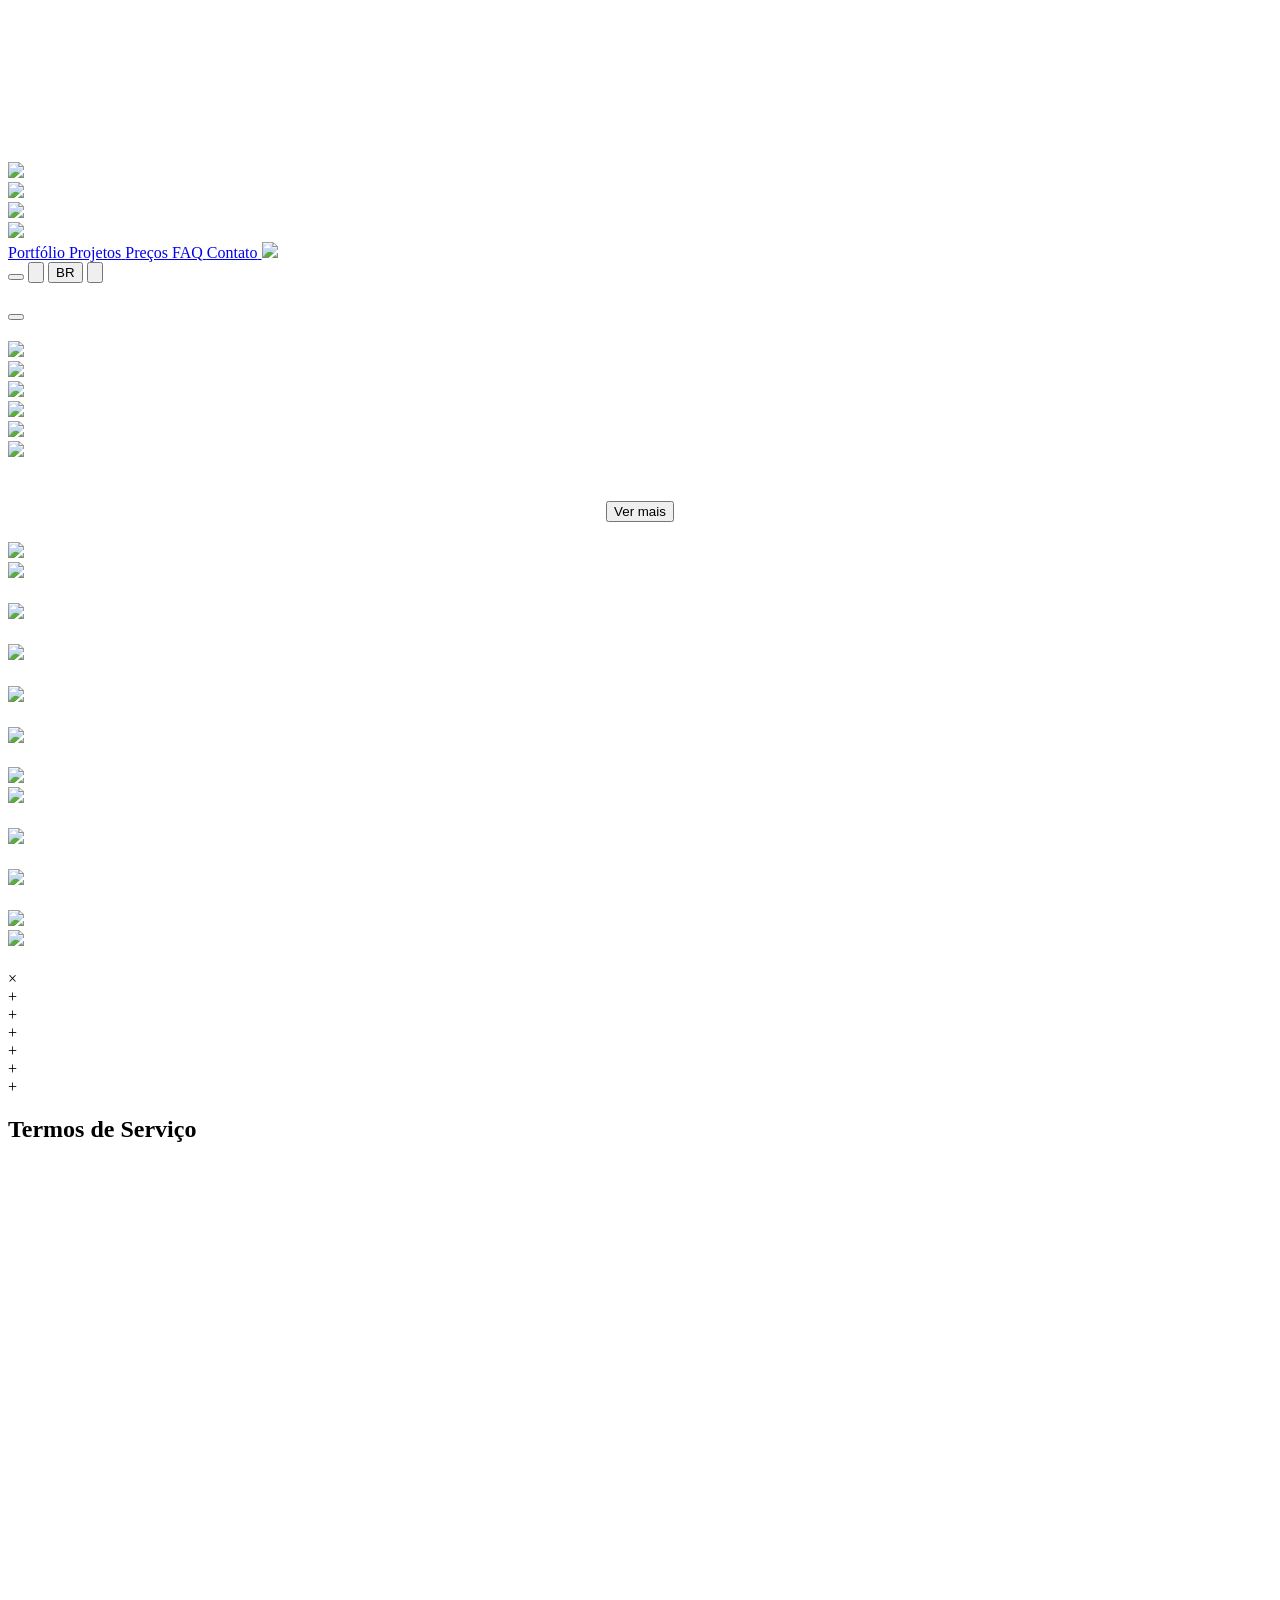
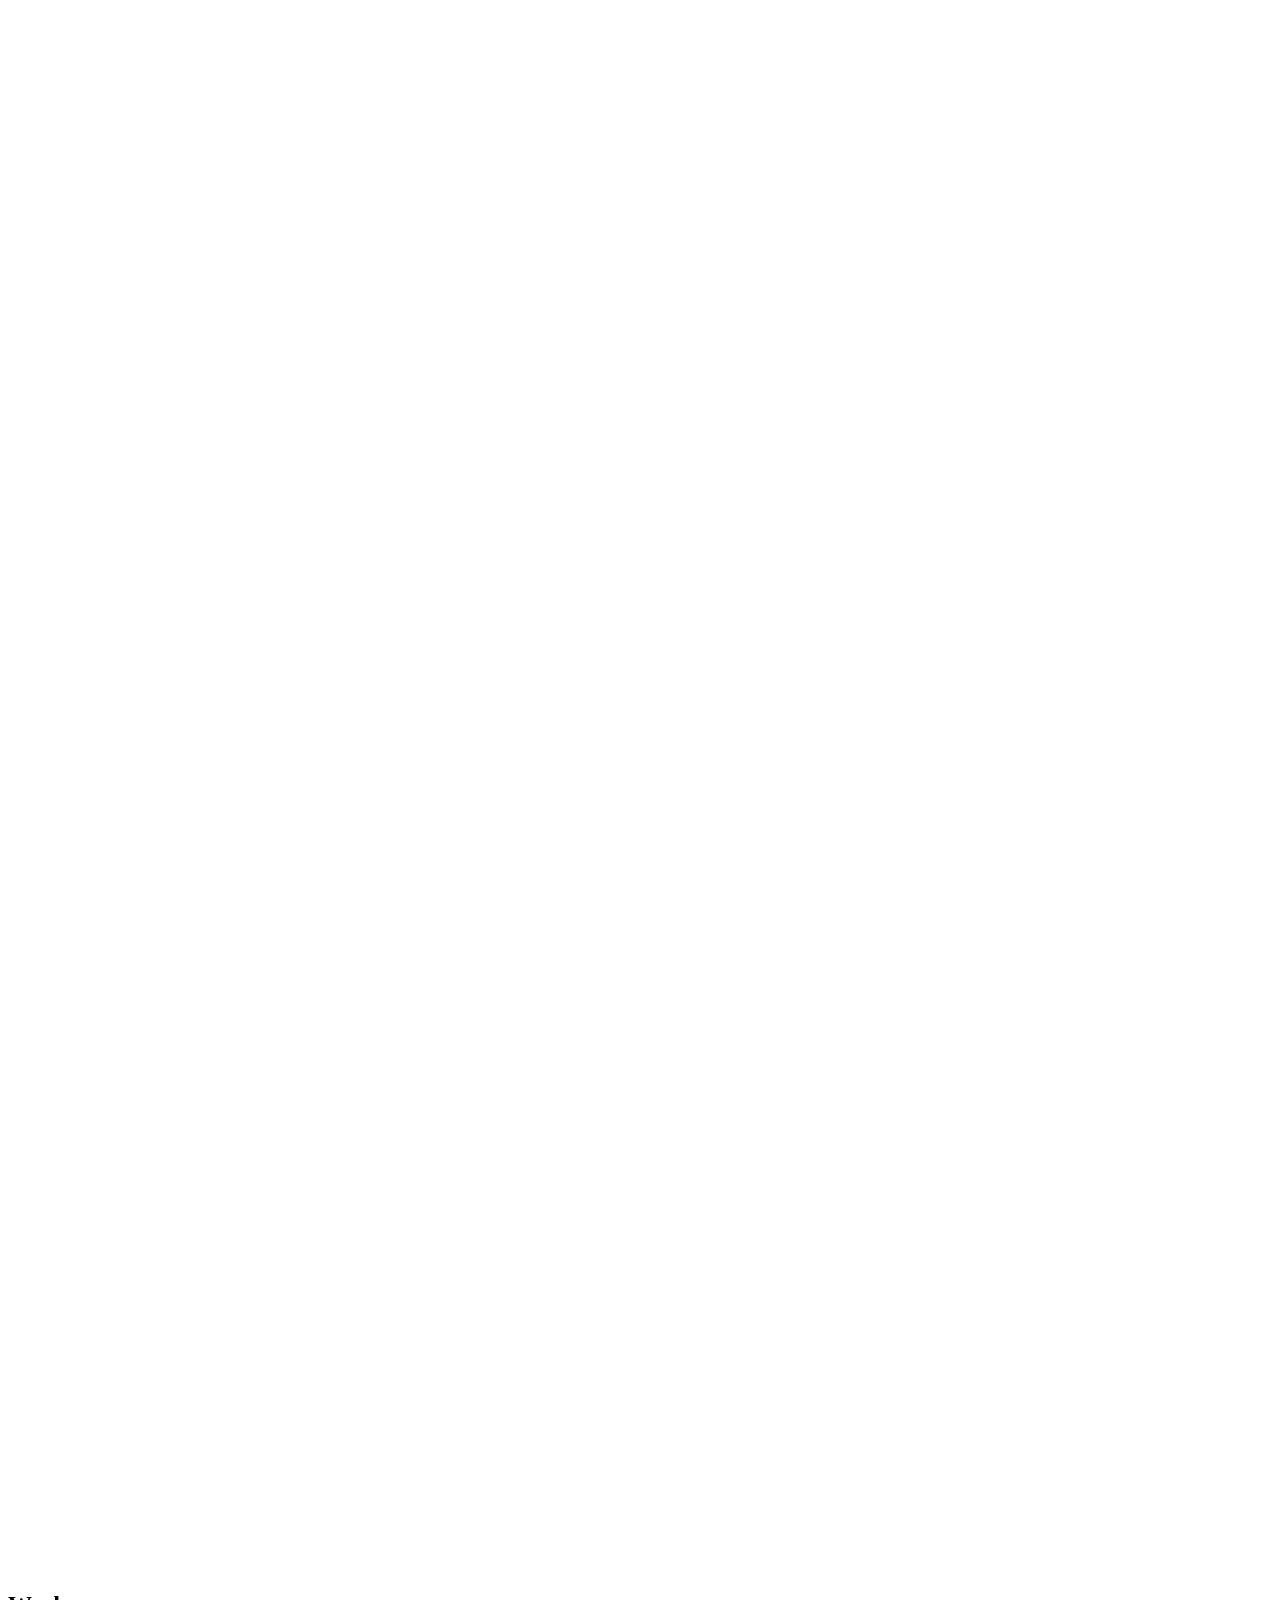
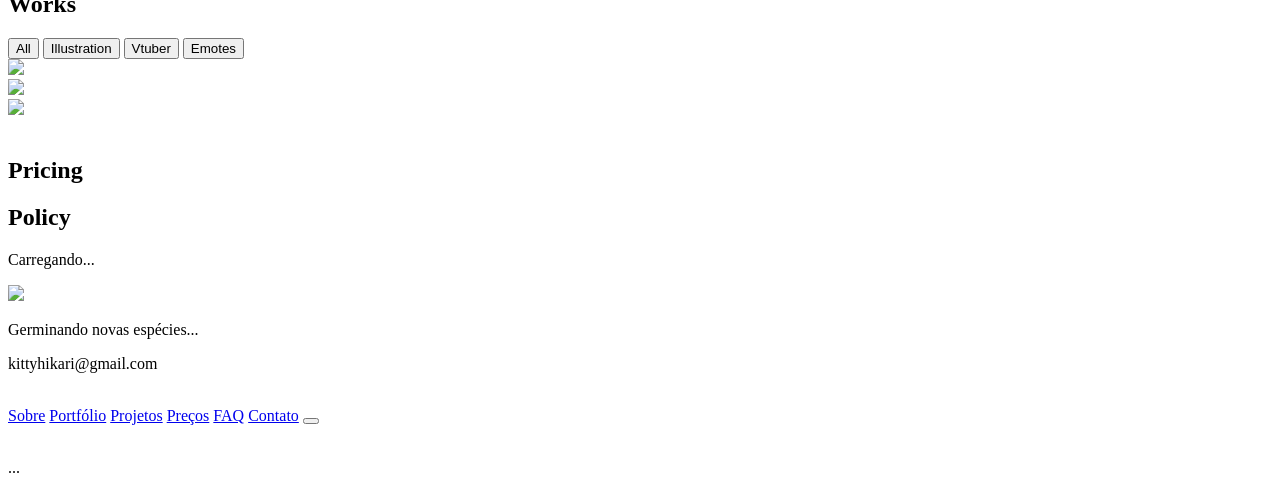
==== index.html @ 3dc90fb3 "fix" ====
<!DOCTYPE html>
<html lang="pt">
<head>
    <meta charset="UTF-8">
    <meta name="viewport" content="width=device-width, initial-scale=1.0">
    <link rel="preconnect" href="https://fonts.googleapis.com">
    <link rel="preconnect" href="https://fonts.gstatic.com" crossorigin>
    <link href="https://fonts.googleapis.com/css2?family=Inter:ital,opsz,wght@0,14..32,100..900;1,14..32,100..900&family=UnifrakturCook:wght@700&family=Inika:wght@400;700&display=swap" rel="stylesheet">
    <!-- CDN (desativado) -->
    <link rel="stylesheet" href="https://cdn.jsdelivr.net/gh/Dangokojima/Kittysiteimages@main/data/visual21.css">
    <script defer src="https://cdn.jsdelivr.net/gh/Dangokojima/Kittysiteimages@main/data/script21.js"></script>
    
    <!-- LOCAL 
    <link rel="stylesheet" href="./data/visual20.css">
    <script defer src="./data/script20.js"></script> -->
    <title>Kitty</title>
    <link rel="stylesheet" href="https://cdn.jsdelivr.net/gh/Dangokojima/Kittysiteimages@main/smoke/smokestyle.css">
</head>

<body>

  <canvas id="fluid"></canvas>
  <div id="sideDecorations">

      <div class="side-decor side-left">
          <img src="https://raw.githubusercontent.com/Dangokojima/Kittysiteimages/main/images/side1.png">
      </div>

      <div class="side-decor side-right-top">
          <img src="https://raw.githubusercontent.com/Dangokojima/Kittysiteimages/main/images/side2.png">
      </div>

      <div class="side-decor side-right-bottom">
          <img src="https://raw.githubusercontent.com/Dangokojima/Kittysiteimages/main/images/side1.png">
      </div>

  </div>

  <header class="kitty-header">
    <div class="header-left">
      <a href="#">
        <img src="https://raw.githubusercontent.com/Dangokojima/Kittysiteimages/main/images/Logo.png" class="logo-img">
      </a>
    </div>

    <nav class="header-center">
      <a href="#portfolio">
        <span class="font-buttons" data-i18n="portfolio">Portfólio</span>
      </a>

      <a href="#" data-page="projects">
        <span class="font-buttons" data-i18n="projects">Projetos</span>
      </a>

      <a href="#" data-page="pricing">
        <span class="font-buttons" data-i18n="pricing">Preços</span>
      </a>

      <a href="#faq">
        <span class="font-buttons" data-i18n="faq">FAQ</span>
      </a>

      <a href="#" data-open="terms">
        <span class="font-buttons" data-i18n="tos"></span>
      </a>

      <a href="#footer">
        <span class="font-buttons" data-i18n="contact">Contato</span>
      </a>

      <a href="https://vgen.co/Kittyhikari" target="_blank">
        <span>
          <img src="https://raw.githubusercontent.com/Dangokojima/Kittysiteimages/main/images/Vgenfulllogo.svg" style="height:15px;">
        </span>
      </a>
    </nav>

    <div class="header-right">
      <button id="openTally" class="cta font-serif" data-i18n="cta"></button>
      <button id="themeToggle" class="icon-btn"><img id="themeIcon"></button>
      <button id="langToggle" class="icon-btn lang-btn font-buttons">
        <img id="langIcon"><span id="langText">BR</span>
      </button>
      <button id="menuBtn" class="menu-btn icon-btn"><img id="menuIcon"></button>
    </div>
  </header>

  <main id="homepage-content">
    
    <section class="hero">
      <div class="hero-content">
        <h1 class="font-title" data-i18n="hero_title"></h1>
        <p class="font-serif" data-i18n="hero_desc"></p>
        <button class="cta font-serif" data-i18n="hero_cta"></button>
        <div class="scroll-indicator"><span class="arrow"></span></div>
      </div>
    </section>

    <section class="portfolio-section" id="portfolio">
      <div class="portfolio-header">
        <h2 class="font-serif" data-i18n="portfolio_label"></h2>
        <h3 class="font-title" data-i18n="portfolio_title"></h3>
      </div>
      <div class="portfolio-grid">
        <div class="card"><img src="https://raw.githubusercontent.com/Dangokojima/Kittysiteimages/main/gallery/homeimages/1.png" class="pos-center"></div>
        <div class="card"><img src="https://raw.githubusercontent.com/Dangokojima/Kittysiteimages/main/gallery/homeimages/2.png" class="pos-left"></div>
        <div class="card"><img src="https://raw.githubusercontent.com/Dangokojima/Kittysiteimages/main/gallery/homeimages/3.png" class="pos-right"></div>
        <div class="card"><img src="https://raw.githubusercontent.com/Dangokojima/Kittysiteimages/main/gallery/homeimages/4.png" class="pos-center"></div>
        <div class="card"><img src="https://raw.githubusercontent.com/Dangokojima/Kittysiteimages/main/gallery/homeimages/5.png" class="pos-left"></div>
        <div class="card"><img src="https://raw.githubusercontent.com/Dangokojima/Kittysiteimages/main/gallery/homeimages/6.png" class="pos-right"></div>
      </div>

      <div style="text-align:center; margin-top:40px;">
        <button class="cta" id="openPortfolio">
          Ver mais
        </button>
      </div>
    </section>

    <section class="services-section">
      <div class="services-header">
        <h2 class="font-serif" data-i18n="services_label"></h2>
        <h3 class="font-title" data-i18n="services_title"></h3>
      </div>
      <div class="services-wrapper">
        <img src="https://raw.githubusercontent.com/Dangokojima/Kittysiteimages/main/images/arrow.svg" class="arrow-side left">
        <div class="services-grid">
          <div class="service-card">
            <img src="https://raw.githubusercontent.com/Dangokojima/Kittysiteimages/main/images/service_1.svg" class="service-icon">
            <h4 data-i18n="service_label1"></h4>
            <p data-i18n="service_desc1"></p>
          </div>
          <div class="service-card">
            <img src="https://raw.githubusercontent.com/Dangokojima/Kittysiteimages/main/images/service_2.svg" class="service-icon">
            <h4 data-i18n="service_label2"></h4>
            <p data-i18n="service_desc2"></p>
          </div>
          <div class="service-card">
            <img src="https://raw.githubusercontent.com/Dangokojima/Kittysiteimages/main/images/service_3.svg" class="service-icon">
            <h4 data-i18n="service_label3"></h4>
            <p data-i18n="service_desc3"></p>
          </div>
          <div class="service-card">
            <img src="https://raw.githubusercontent.com/Dangokojima/Kittysiteimages/main/images/service_4.svg" class="service-icon">
            <h4 data-i18n="service_label4"></h4>
            <p data-i18n="service_desc4"></p>
          </div>
        </div>
        <img src="https://raw.githubusercontent.com/Dangokojima/Kittysiteimages/main/images/arrow.svg" class="arrow-side right">
      </div>
    </section>

    <section class="reviews-section">
      <div class="reviews-header">
        <h2 class="font-serif" data-i18n="reviews_label"></h2>
        <h3 class="font-title" data-i18n="reviews_title"></h3>
      </div>

      <div class="reviews-wrapper">

        <img src="https://raw.githubusercontent.com/Dangokojima/Kittysiteimages/main/images/arrow.svg" class="arrow-side left">

        <div class="reviews-grid">

          <div class="review-card">
            <img src="https://raw.githubusercontent.com/Dangokojima/Kittysiteimages/main/images/quote.svg" class="quote-icon">
            <h4 data-i18n="review_name1"></h4>
            <p data-i18n="review_text1"></p>
          </div>

          <div class="review-card">
            <img src="https://raw.githubusercontent.com/Dangokojima/Kittysiteimages/main/images/quote.svg" class="quote-icon">
            <h4 data-i18n="review_name2"></h4>
            <p data-i18n="review_text2"></p>
          </div>

          <div class="review-card">
            <img src="https://raw.githubusercontent.com/Dangokojima/Kittysiteimages/main/images/quote.svg" class="quote-icon">
            <h4 data-i18n="review_name3"></h4>
            <p data-i18n="review_text3"></p>
          </div>

        </div>

        <img src="https://raw.githubusercontent.com/Dangokojima/Kittysiteimages/main/images/arrow.svg" class="arrow-side right">

      </div>
    </section>

    <section class="faq-section" id="faq">
        <div class="faq-container">
          
          <div class="faq-image">
            <img src="https://raw.githubusercontent.com/Dangokojima/Kittysiteimages/main/images/faq.png">
          </div>

          <div class="faq-content">
            <h2 class="font-serif" data-i18n="faq_header"></h2>

            <div class="faq-list">
              <div class="faq-item active">
                <div class="faq-question" data-index="1">
                  <span data-i18n="faq_title1"></span>
                  <span class="faq-icon">×</span>
                </div>
                <div class="faq-answer" data-i18n="faq_desc1"></div>
              </div>

              <div class="faq-item">
                <div class="faq-question" data-index="2">
                  <span data-i18n="faq_title2"></span>
                  <span class="faq-icon">+</span>
                </div>
                <div class="faq-answer" data-i18n="faq_desc2"></div>
              </div>

              <div class="faq-item">
                <div class="faq-question" data-index="3">
                  <span data-i18n="faq_title3"></span>
                  <span class="faq-icon">+</span>
                </div>
                <div class="faq-answer" data-i18n="faq_desc3"></div>
              </div>

              <div class="faq-item">
                <div class="faq-question" data-index="4">
                  <span data-i18n="faq_title4"></span>
                  <span class="faq-icon">+</span>
                </div>
                <div class="faq-answer" data-i18n="faq_desc4"></div>
              </div>

              <div class="faq-item">
                <div class="faq-question" data-index="5">
                  <span data-i18n="faq_title5"></span>
                  <span class="faq-icon">+</span>
                </div>
                <div class="faq-answer" data-i18n="faq_desc5"></div>
              </div>

              <div class="faq-item">
                <div class="faq-question" data-index="6">
                  <span data-i18n="faq_title6"></span>
                  <span class="faq-icon">+</span>
                </div>
                <div class="faq-answer" data-i18n="faq_desc6"></div>
              </div>

              <div class="faq-item">
                <div class="faq-question" data-index="7">
                  <span data-i18n="faq_title7"></span>
                  <span class="faq-icon">+</span>
                </div>
                <div class="faq-answer" data-i18n="faq_desc7"></div>
              </div>

            </div>
          </div>

        </div>
      </section>

  </main>

  <section id="termsPage" class="terms-page">
    <div class="terms-container">
      <h1 class="font-title">Termos de Serviço</h1>
      <p class="font-serif"></p>
    </div>
  </section>

  <div id="tallyPage" class="terms-page">

    <div class="terms-container" style="max-width: 1000px; width: 100%;">

      <!-- PT -->
      <iframe 
        id="tallyPT"
        data-tally-src="https://tally.so/embed/1A2vbb?alignLeft=1&hideTitle=1&transparentBackground=1&dynamicHeight=1"
        loading="lazy"
        width="100%"
        height="1000"
        frameborder="0">
      </iframe>

      <!-- EN -->
      <iframe 
        id="tallyEN"
        data-tally-src="https://tally.so/embed/RGR1jK?alignLeft=1&hideTitle=1&transparentBackground=1&dynamicHeight=1"
        loading="lazy"
        width="100%"
        height="1000"
        frameborder="0">
      </iframe>

    </div>

  </div>

  <section id="portfolioPage" class="terms-page">
    <div class="portfolio-full">

      <h1 class="font-title portfolio-big-title" data-i18n="portfolio_page_title">
        Works
      </h1>

      <div class="portfolio-filters">
        <button data-filter="all" class="active" data-i18n="filter_all">All</button>
        <button data-filter="illustration" data-i18n="filter_illustration">Illustration</button>
        <button data-filter="vtuber" data-i18n="filter_vtuber">Vtuber</button>
        <button data-filter="emote" data-i18n="filter_emote">Emotes</button>
      </div>

      <div class="portfolio-full-grid">

        <div class="card" data-category="illustration">
          <img src="...">
        </div>

        <div class="card" data-category="vtuber">
          <img src="...">
        </div>

        <div class="card" data-category="emote">
          <img src="...">
        </div>

      </div>

    </div>
  </section>

  <div id="imagePopup" class="image-popup">
    <img id="popupImg">
  </div>

  <section id="pricingPage" class="terms-page">
    <div class="terms-container">

      <h1 class="font-title" data-i18n="pricing">Pricing</h1>

      <div id="pricingSections"></div>

    </div>
  </section>

  <section id="projectsPage" class="terms-page">
    <div class="projects-container">
      <div class="projects-grid"></div>
    </div>
  </section>

  <section id="policyPage" class="terms-page">
    <div class="terms-container">
      <h1 class="font-title">Policy</h1>

      <div class="terms-content">
        <p class="intro font-serif">Carregando...</p>
      </div>
    </div>
  </section>

  <footer id="footer" class="kitty-footer">
    <div class="footer-container">
      <div class="footer-left">
        <img src="https://raw.githubusercontent.com/Dangokojima/Kittysiteimages/main/images/Logowhite.png" class="footer-logo">
        <p class="font-serif" data-i18n="footer_tagline">Germinando novas espécies...</p>
      </div>

      <div class="footer-links">
        <div class="footer-col">
          <a href="#" data-i18n="about"></a>
          <a href="#" data-i18n="cta" data-open-tally></a>
          <a href="#portfolio" data-i18n="portfolio"></a>
        </div>
        <div class="footer-col">
          <a href="#" data-open="terms" data-i18n="terms"></a>
          <a href="#faq" data-i18n="faq"></a>
          <a href="#" data-page="policy" data-i18n="privacy"></a>
        </div>
      </div>

      <div class="footer-right">
        <p class="footer-contact font-buttons" data-i18n="footer_contact"></p>
        <p class="footer-email">kittyhikari@gmail.com</p>
        <div class="footer-socials">
          <a href="https://vgen.co/Kittyhikari" target="_blank"><img data-social="Vgen"></a>
          <a href="https://www.instagram.com/kitty_hikari/" target="_blank"><img data-social="Insta"></a>
          <a href="https://x.com/KittyHikari_art" target="_blank"><img data-social="X"></a>
          <a href="https://www.tiktok.com/@kittyhikari_atelier" target="_blank"><img data-social="Tiktok"></a>
          <a href="https://bsky.app/profile/kittyhikariatelier.bsky.social" target="_blank"><img data-social="Blue"></a>
        </div>
      </div>
    </div>
  </footer>

  <div id="overlay" class="overlay"></div>

  <div id="sidePanel" class="side-panel">
    <div class="side-menu">
      
      <a href="#" class="font-buttons" data-i18n="about">Sobre</a>

      <a href="#portfolio" class="font-buttons" data-i18n="portfolio">Portfólio</a>

      <a href="#" data-page="projects" class="font-buttons" data-i18n="projects">Projetos</a>

      <a href="#" data-page="pricing" class="font-buttons" data-i18n="pricing">Preços</a>

      <a href="#faq" class="font-buttons" data-i18n="faq">FAQ</a>

      <a href="#footer" class="font-buttons" data-i18n="contact">Contato</a>

      <button id="mobileTally" class="mobile-cta font-serif" data-i18n="cta"></button>

      <div class="socials">
        <a href="https://bsky.app/profile/kittyhikariatelier.bsky.social" target="_blank"><img data-social="Blue"></a>
        <a href="https://www.instagram.com/kitty_hikari/" target="_blank"><img data-social="Insta"></a>
        <a href="https://www.tiktok.com/@kittyhikari_atelier" target="_blank"><img data-social="Tiktok"></a>
        <a href="https://vgen.co/Kittyhikari" target="_blank"><img data-social="Vgen"></a>
        <a href="https://x.com/KittyHikari_art" target="_blank"><img data-social="X"></a>
      </div>

    </div>
  </div>

  <div id="popup" class="popup">
    <div class="popup-content"><p id="popupText">...</p></div>
  </div>

  <script src='https://cdnjs.cloudflare.com/ajax/libs/jquery/3.7.1/jquery.min.js'></script><script  src="https://cdn.jsdelivr.net/gh/Dangokojima/Kittysiteimages@main/smoke/smokescript.js"></script>
</body>
</html>
---- data/visual20.css ----
* { box-sizing: border-box; }

:root {
  /* BASE */
  --bg: #1a1625;
  --text: #ffffff;
  --text-soft: #EED6C9;

  /* BRAND */
  --accent: #a855f7;
  --hover: #ffba4b;
  --hoverglow: #7878FFB3;

  /* CARDS / UI */
  --card-bg: #2a1f3d;
  --border: #6b3fa0;
  --border-soft: rgba(255,255,255,0.2);

  /* CTA */
  --cta-grad-start: #A236D3;
  --cta-grad-end: #541C6D;
  --cta-text: var(--text);

  /* GRADIENTS */
  --title-grad-1: #FFFFFF;
  --title-grad-2: #F5E4D9;
  --title-grad-3: var(--text-soft);

  /* GLOW / EFFECTS */
  --title-glow: rgba(238,214,201,0.25);
  --shine: rgba(255,255,255,0.25);

  --hover-glow-strong: rgba(255, 186, 75, 0.7);
  --hover-glow-soft: rgba(255, 186, 75, 0.4);
  --hover-glow-weak: rgba(255, 186, 75, 0.2);
  --hover-glow-max: rgba(255, 186, 75, 0.9);
  --hover-glow-none: rgba(255, 186, 75, 0);

  --hoverglow-strong: rgba(120, 120, 255, 0.7);
  --hoverglow-soft: rgba(120, 120, 255, 0.4);
  --hoverglow-weak: rgba(120, 120, 255, 0.2);
  --hoverglow-max: rgba(120, 120, 255, 0.9);
  --hoverglow-none: rgba(120, 120, 255, 0);

  --accent-strong: rgba(168,85,247,0.6);
  --accent-soft: rgba(168,85,247,0.2);
  --accent-soft-2: rgba(168,85,247,0.15);

  /* BACKGROUNDS */
  --overlay-bg: rgba(0,0,0,0.7);
  --terms-bg-start: #513474;
  --terms-bg-end: #252332;

  --panel-bg: rgba(129, 66, 208, 0.95);
  --overlay-panel: rgba(129, 66, 208, 0.9);

  --header-bg-strong: rgba(26,22,37,0.95);
  --header-bg-transparent: rgba(26,22,37,0);

  --hero-overlay-start: rgba(0,0,0,0);
  --hero-overlay-end: var(--bg);

  /* UTILS */
  --white-soft: rgba(255,255,255,0.2);

  /* ASSETS */
  --hero-image: url("https://raw.githubusercontent.com/Dangokojima/Kittysiteimages/main/gallery/bg/BGTop.png");
}
/* =========================
   DARK (root)
========================= */

body.theme-dark {
  /* Se precisar mexer é só alterar o root */
}

/* =========================
   LIGHT
========================= */
body.theme-light {

  /* BASE */
  --bg: #EED6C9;
  --text: #1a1625;
  --text-soft: #5a4a42;

  /* BRAND (mantém) */
  /* --accent */
  /* --hover */

  /* CARDS / UI */
  --card-bg: #ffffff;
  --border: #d6bfae;
  --border-soft: rgba(26,22,37,0.2);

  /* CTA (mantém) */
  --cta-text: #ffffff;
  /* --cta-grad-start */
  /* --cta-grad-end */

  /* GRADIENTS */
  --title-grad-1: #1a1625;
  --title-grad-2: #6b3fa0;
  --title-grad-3: #a855f7;

  /* GLOW / EFFECTS */
  --title-glow: rgba(168,85,247,0.25);
  --shine: rgba(255,255,255,0.25);

  /* BACKGROUNDS */
  --overlay-bg: rgba(0,0,0,0.5);

  --terms-bg-start: #EED6C9;
  --terms-bg-end: #d6bfae;

  --panel-bg: rgba(129, 66, 208, 0.85);
  --overlay-panel: rgba(129, 66, 208, 0.6);

  --header-bg-strong: rgba(238,214,201,0.95);
  --header-bg-transparent: rgba(238,214,201,0);

  --hero-overlay-start: rgba(255,255,255,0.2);
  --hero-overlay-end: var(--bg);

  /* UTILS */
  /* --white-soft (mantém) */

  /* ASSETS */
  /* --hero-image (mantém) */
}

body {
  padding-top: 0px;
  margin: 0;
  font-family: sans-serif;
  background: var(--bg);
  color: var(--text);
  font-family: 'Inter', sans-serif;
}

/* FONTS */
.font-title {
  font-family: 'UnifrakturCook', cursive;
}

.font-serif {
  font-family: 'Inika', serif;
}

.font-buttons {
  font-family: 'Inter', sans-serif;
  font-weight: 600;
}

/* HERO */
.hero {
  position: relative;
  inset: 0 auto auto 0;
  width: 100%;
  min-height: 600px;

  background:
    linear-gradient(
      to bottom,
      var(--hero-overlay-start),
      var(--hero-overlay-end)
    ),
    var(--hero-image) center/cover no-repeat;

  z-index: 0;
}

.hero-content {
  position: absolute;
  top: 300px;
  left: 50%;
  transform: translateX(-50%);
  text-align: center;
  max-width: 800px;
  min-width: 300px;
  padding: 0 20px;
}

.hero-content h1 {
  font-size: clamp(28px, 5vw, 48px);
  margin-bottom: 4px;

  background: linear-gradient(
    to bottom,
    var(--title-grad-1),
    var(--title-grad-2),
    var(--title-grad-3)
  );

  -webkit-background-clip: text;
  -webkit-text-fill-color: transparent;

  text-shadow: 0 0 12px var(--title-glow);
}

.hero-content p {
  font-size: clamp(14px, 2vw, 18px);
  line-height: 1.6;
  margin-bottom: 24px;

  color: var(--text-soft);
  opacity: 0.95;
}

body.theme-light {
  --hero-overlay-start: var(--white-soft);
  --hero-overlay-end: var(--bg);
}

/* HEADER */
.kitty-header {
  position: fixed;
  inset: 0 0 auto 0;
  padding: 15px clamp(16px, 4vw, 20px);

  display: flex;
  align-items: center;
  gap: 20px;

  background: linear-gradient(
    to bottom,
    var(--header-bg-strong),
    var(--header-bg-transparent)
  );

  z-index: 9;
  color: var(--text);
}

.header-left { position: relative; width: 80px; height: 40px; }

.logo-img {
  height: 128px;
  width: auto; /* 👈 ESSENCIAL */

  position: absolute;
  top: 150%;
  left: 0;
  transform: translateY(-50%);

  transition: opacity 0.3s ease;
}

.logo-img.hide {
  opacity: 0;
  pointer-events: none;
}

/* MENU */
.header-center {
  flex: 1;
  display: flex;
  justify-content: center;
  align-items: center;
}

.header-center img {
  display: block;
}

.header-center a {
  display: flex;
  align-items: center;
  text-decoration: none;
  color: var(--text);
}

/* BASE */
.header-center a span {
  position: relative;
  padding: 6px 2px; /* mantém o melhor valor */
}

.header-center a span::after {
  content: "";
  position: absolute;

  inset: 2px -8px; /* 👈 controla o respiro aqui */

  border: 2px solid var(--hoverglow);
  border-radius: 25px;

  opacity: 0;
  transform: scale(0.95);

  transition:
    opacity 0.25s ease,
    transform 0.25s ease,
    box-shadow 0.4s ease;
}

/* HOVER */
.header-center a:hover span::after {
  opacity: 1;
  transform: scale(1);

  box-shadow:
    0 0 6px var(--hoverglow-strong),
    0 0 14px var(--hoverglow-soft),
    0 0 24px var(--hoverglow-weak);

  animation: pulseBorder 2s ease-in-out infinite;
}

/* PULSE (sem mexer no glow) */
@keyframes pulseBorder {
  0% {
    transform: scale(1);
  }
  50% {
    transform: scale(1.02);
  }
  100% {
    transform: scale(1);
  }
}

/* DOTS */
.header-center a:not(:last-child)::after {
  content: "・";
  color: var(--accent);
  font-size: 14px;
  color: var(--text);
}

/* RIGHT */
.header-right {
  display: flex;
  gap: 8px;
  margin-left: auto;
  align-items: center;
}

.lang-btn {
  display: flex;
  align-items: center;
  gap: 6px;
  color: var(--text);
}

/* CTA */
.cta {
  position: relative;
  overflow: hidden;

  background: linear-gradient(
    135deg,
    var(--cta-grad-start),
    var(--cta-grad-end)
  );

  border: none;
  color: var(--cta-text);
  padding: 6px 14px;
  border-radius: 25px;

  cursor: pointer;
  transition: 0.3s ease;
}

/* TEXTO NA FRENTE */
.cta span {
  position: relative;
  z-index: 2;
}

/* HOLO EFFECT */
.cta::before {
  content: "";
  position: absolute;
  top: -50%;
  left: -50%;
  width: 200%;
  height: 200%;

  background: linear-gradient(
    0deg,
    transparent,
    transparent 30%,
    var(--shine)
  );

  transform: rotate(-45deg);
  opacity: 0;
  transition: 0.5s ease;
}

/* HOVER */
.cta:hover {
  transform: scale(1.05);
  box-shadow: 0 0 20px var(--accent-strong);
}

.cta:hover::before {
  opacity: 1;
  transform: rotate(-45deg) translateY(100%);
}

/* ICON BUTTON */
.icon-btn {
  display: flex;
  align-items: center;
  border: none;
  background: none;
  cursor: pointer;

  transition: transform 0.25s ease;
}

.icon-btn:hover {
  transform: scale(1.15);
}

.icon-btn img { height: 18px; }

/* MENU BTN */
.menu-btn {
  display: none;
  width: 32px;
  height: 32px;
}

/* OVERLAY */
.overlay {
  position: fixed;
  inset: 0;

  background: var(--overlay-panel);

  opacity: 0;
  pointer-events: none;
  transition: .3s;
}

.overlay.show {
  opacity: 1;
  pointer-events: auto;
}

/* SIDE PANEL */
.side-panel {
  position: fixed;
  inset: 0;

  background: var(--panel-bg);

  display: flex;
  flex-direction: column;
  align-items: flex-end;

  padding: 80px 40px;
  gap: 30px;

  transform: translateX(100%);
  transition: 0.4s ease;
  z-index: 100;
}

.side-panel.open {
  transform: translateX(0);
}

/* LOGO */
.side-logo {
  position: fixed; /* 👈 muda pra fixed */

  top: 20px;
  right: 40px;

  height: 200px;
  object-fit: contain;
  z-index: 101; /* acima do panel */
}

/* MENU */
.side-menu {
  display: flex;
  flex-direction: column;
  align-items: flex-end;
  gap: 20px;
}

/* LINKS SIDEPANEL */
.side-menu a {
  color: var(--text);
  font-size: 1.5rem;
  text-decoration: none;

  transition: 
    transform 0.25s ease,
    color 0.25s ease,
    text-shadow 0.25s ease;
}

/* HOVER */
.side-menu a:hover {
  color: var(--hover);

  transform: scale(1.05);

  text-shadow:
    0 0 6px var(--hover-glow-strong),
    0 0 12px var(--hover-glow-soft),
    0 0 20px var(--hover-glow-weak);
}

/* BOTÃO */
.mobile-cta {
  margin-top: 10px;
  border: 1px solid var(--text);
  background: none;
  color: var(--text);
  padding: 10px 20px;
  border-radius: 25px;

  transition:
    transform 0.25s ease,
    color 0.25s ease,
    border-color 0.25s ease,
    box-shadow 0.25s ease;
}

/* HOVER */
.mobile-cta:hover {
  color: var(--hover);
  border-color: var(--hover);

  transform: scale(1.05);

  box-shadow:
    0 0 8px var(--hover-glow-strong),
    0 0 16px var(--hover-glow-soft);
}

/* SOCIAL */
.socials {
  display: flex;
  gap: 16px;
  justify-content: flex-end;
}

.socials img {
  height: 22px;

  transition:
    transform 0.25s ease,
    filter 0.25s ease;
}

/* HOVER */
.socials a:hover img {
  transform: scale(1.15);

  filter:
    drop-shadow(0 0 6px var(--hover-glow-strong))
    drop-shadow(0 0 12px var(--hover-glow-soft))
    brightness(1.2);
}

/* =========================
   PORTFOLIO
========================= */

.portfolio-section {
  padding: 100px 20px 80px;
  max-width: 1100px;
  margin: 0 auto;
}

.portfolio-header {
  text-align: center;
  margin-bottom: 40px;
}

.portfolio-header h2 {
  font-size: 14px;
  opacity: 0.7;
  letter-spacing: 2px;
  margin-bottom: 8px;
}

.portfolio-header h3 {
  font-size: clamp(28px, 4vw, 0px);
}

/* GRID */
.portfolio-grid {
  display: grid;
  grid-template-columns: repeat(3, 1fr);
  gap: 20px;
}

/* CARD */
.card {
  width: 100%;
  aspect-ratio: 340 / 520;
  overflow: hidden;
  border-radius: 12px;

  border: 2px solid var(--hover);

  position: relative;
}

.card::after {
  content: "";
  position: absolute;
  inset: 0;

  background: linear-gradient(
    to top,
    var(--accent-strong),
    var(--accent-transparent),
    var(--accent-transparent)
  );

  pointer-events: none;
  z-index: 2;
}

/* IMAGEM */
.card img {
  width: 100%;
  height: 100%;
  object-fit: cover;
  position: relative;
  z-index: 1;
}

.card:hover {
  transform: scale(1.02);

  box-shadow:
    0 0 8px var(--hover-glow-strong),
    0 0 16px var(--hover-glow-soft),
    0 0 28px var(--hover-glow-weak);

  transition: 0.3s;
  animation: glowPulse 2s ease-in-out infinite;
}

@keyframes glowPulse {
  0% {
    box-shadow:
      0 0 8px var(--hover-glow-strong),
      0 0 16px var(--hover-glow-soft),
      0 0 24px var(--hover-glow-weak);
  }

  50% {
    box-shadow:
      0 0 12px var(--hover-glow-max),
      0 0 24px var(--hover-glow-strong),
      0 0 36px var(--hover-glow-soft);
  }

  100% {
    box-shadow:
      0 0 8px var(--hover-glow-strong),
      0 0 16px var(--hover-glow-soft),
      0 0 24px var(--hover-glow-weak);
  }
}

/* CONTROLE DE POSIÇÃO */
.pos-center { object-position: center; }
.pos-left   { object-position: left; }
.pos-right  { object-position: right; }

/* MOBILE */
@media (max-width:900px) {
  .portfolio-grid {
    grid-template-columns: repeat(2, 1fr);
  }

  /* esconde as duas últimas */
  .portfolio-grid .card:nth-child(n+5) {
    display: none;
  }
}

/* MOBILE */
@media (max-width:900px) {
  .header-center { display:none; }
  #openTally { display:none; }
  .menu-btn { display:flex; }
}

.scroll-indicator {
  margin-top: 10px;
  display: flex;
  justify-content: center;
}

.arrow {
  width: 16px;
  height: 16px;

  border-right: 2px solid var(--text-soft);
  border-bottom: 2px solid var(--text-soft);

  transform: rotate(45deg);
  opacity: 0.8;

  animation: arrowBounce 1.5s infinite;
}

@keyframes arrowBounce {
  0% {
    transform: rotate(45deg) translateY(0);
    opacity: 0.6;
  }
  50% {
    transform: translateY(6px) rotate(45deg);
    opacity: 1;
  }
  100% {
    transform: rotate(45deg) translateY(0);
    opacity: 0.6;
  }
}

/* POPUP */
.popup {
  display: none;
  position: fixed;
  inset: 0;

  background: var(--overlay-bg);

  justify-content: center;
  align-items: center;
  z-index: 9;
}

.popup.show { display:flex; }

.popup-content {
  background:var(--bg);
  padding:30px;
  border-radius:12px;
}

/* =========================
   SERVICES
========================= */

.services-section {
  padding: 80px 20px;
  max-width: 1500px;
  margin: 0 auto;
}

.services-header {
  text-align: center;
  margin-bottom: 40px;
}

.services-header h2 {
  font-size: 14px;
  opacity: 0.7;
  letter-spacing: 2px;
  margin: 0;
}

.services-header h3 {
  font-size: clamp(28px, 4vw, 40px);
  margin: 0;
}

/* WRAPPER COM SETAS */
.services-wrapper {
  display: flex;
  align-items: center;
  gap: 20px;
}

/* GRID */
.services-grid {
  display: flex;
  gap: 30px;

  overflow-x: auto;
  overflow-y: visible;

  scroll-behavior: smooth;

  padding-top: 30px;
  padding-bottom: 30px;

  justify-content: center;
  flex: 1;
  min-width: 0;
}

.services-grid::-webkit-scrollbar {
  display: none;
}

/* CARD */
.service-card {
  width: 280px;
  height: 180px;

  flex: 0 0 auto;

  background: linear-gradient(
    to top,
    var(--accent-strong),
    var(--accent-soft-2)
  );

  border-radius: 12px;
  padding: 20px;
  text-align: left;

  display: flex;
  flex-direction: column;
  justify-content: center;
  align-items: flex-start;

  transition: 0.3s;
}

/* HOVER */
.service-card:hover {
  transform: translateY(-5px);
  box-shadow: 0 0 20px var(--accent-glow);
}

/* ICON */
.service-icon {
  height: 24px;
  margin-bottom: 12px;
}

/* TEXTOS */
.service-card h4 {
  margin: 0 0 8px 0;
  font-size: 16px;
}

.service-card p {
  margin: 0;
  font-size: 13px;
  opacity: 0.85;
  line-height: 1.4;
}

/* SETAS LATERAIS */
.arrow-side {
  width: 20px;
  opacity: 0.7;
  cursor: pointer;
  transition: 0.3s;
}

.arrow-side:hover {
  transform: scale(1.2) rotate(var(--rotate));
  opacity: 1;
}

.arrow-side.disabled {
  opacity: 0.25;
  filter: grayscale(1);
  cursor: default;
  pointer-events: none;
}

.arrow-side.left {
  transform: rotate(90deg);
}

.arrow-side.right {
  transform: rotate(-90deg);
}

/* MOBILE */
@media (max-width:900px) {
  .services-grid {
    grid-template-columns: repeat(2, 1fr);
  }

  .arrow-side {
    display: none;
  }
}

/* =========================
   REVIEWS
========================= */
.reviews-section {
  padding: 80px 20px;
  max-width: 1500px;
  margin: 0 auto;
}

.reviews-wrapper {
  display: flex;
  align-items: center;
  justify-content: center; /* 👈 ISSO AQUI */
  gap: 20px;
}

/* GRID IGUAL SERVICES */
.reviews-grid {
  display: flex;
  gap: 20px;

  overflow-x: auto;
  overflow-y: visible;

  scroll-behavior: smooth;

  padding-top: 30px;
  padding-bottom: 30px;

  justify-content: center;
  flex: 1;
  min-width: 0;
}

.reviews-grid::-webkit-scrollbar {
  display: none;
}

/* CARD IGUAL STRUCTURE, MAS VISUAL DIFERENTE */
.review-card {
  width: 280px;
  min-height: 180px;

  flex: 0 0 auto;

  border: 2px solid var(--accent);
  border-radius: 12px;
  padding: 20px;

  display: flex;
  flex-direction: column;
  justify-content: center;
  align-items: flex-start;

  text-align: left;
  transition: 0.3s;
}

.quote-icon {
  margin-bottom: 6px;
}

.reviews-header {
  text-align: center;
  margin-bottom: 40px;
}

/* HOVER (leve só pra não ficar morto) */
.review-card:hover {
  transform: translateY(-4px);
}

/* ICON */
.quote-icon {
  height: 24px;
  margin-bottom: 12px;
}

.reviews-header h2 {
  font-size: 14px;
  opacity: 0.7;
  letter-spacing: 2px;
  margin: 0;
}

.reviews-header h3 {
  font-size: clamp(28px, 4vw, 40px);
  margin: 0;
}

.review-card h4 {
  margin: 0 0 8px 0;
  font-size: 16px;
}

.review-card p {
  margin: 0;
  font-size: 13px;
  opacity: 0.85;
  line-height: 1.4;
}

/* MOBILE */
@media (max-width:900px) {
  .arrow-side {
    display: none;
  }
}


/* =========================
   FAQ
========================= */

.faq-section {
  padding: 80px 20px;
}

.faq-container {
  max-width: 1200px;
  margin: 0 auto;

  display: flex;
  gap: 40px;
  align-items: center;

  background: linear-gradient(
    135deg,
    var(--accent-strong),
    var(--accent-soft)
  );

  border-radius: 16px;
  padding: 40px;
}

/* IMAGEM */
.faq-image img {
  width: 380px;
  height: 520px;
  object-fit: cover;
  border-radius: 12px;
}

/* CONTENT */
.faq-content {
  flex: 1;
  text-align: left;
}

/* TITULO */
.faq-content h2 {
  font-size: clamp(20px, 5vw, 30px);
  margin-bottom: 20px;
}

.faq-header {
  margin-bottom: 20px;
  opacity: 0.85;
  line-height: 1.6;
}

/* ITEM */
.faq-item {
  border-top: 1px solid var(--border-soft);
  padding: 14px 0;
}

/* QUESTION */
.faq-question {
  display: flex;
  font-size: 15px;
  font-weight: 700;
  justify-content: space-between;
  cursor: pointer;

  transition:
    color 0.25s ease,
    text-shadow 0.25s ease,
    transform 0.2s ease;
}

.faq-question:hover {
  color: var(--hover);

  text-shadow:
    0 0 6px var(--hover-glow-strong),
    0 0 12px var(--hover-glow-soft);

  transform: scale(1.01);
}

/* ANSWER */
.faq-answer {
  max-height: 0;
  font-size: clamp(12px, 5vw, 12px);
  font-weight: 400;
  overflow: hidden;
  opacity: 0;
  text-align: left;
  transition: 0.3s ease;
}

/* ICON */
.faq-icon {
  opacity: 0.7;
}

/* ACTIVE */
.faq-item.active .faq-answer {
  max-height: 300px;
  opacity: 1;
  margin-top: 10px;
}

.faq-item.active .faq-icon {
  content: "×";
}

/* MOBILE */
@media (max-width:900px) {
  .faq-container {
    flex-direction: column;
    text-align: left;
  }

  .faq-image img {
    width: 100%;
    height: auto;
  }
}

/* =========================
   FOOTER
========================= */
.kitty-footer {
  position: relative;
  margin-top: 80px;
  padding: 60px 20px;

  background: linear-gradient(
    to bottom,
    transparent,
    var(--card-bg) 40%,
    var(--border)
  );

  z-index: 9;
}

.footer-container {
  max-width: 1200px;
  margin: 0 auto;

  display: flex;
  justify-content: space-between;
  gap: 40px;
}

/* LEFT */
.footer-logo {
  width: 200px;
  margin-bottom: 0px;
}

.footer-left p {
  opacity: 0.8;
}

/* LINKS */
.footer-links {
  display: flex;
  gap: 60px;
}

.footer-col {
  display: flex;
  flex-direction: column;
  gap: 12px;
}

.footer-col a {
  text-decoration: none;
  color: var(--text);
  opacity: 0.8;
  transition: 0.2s;
  text-align: left;
}

.footer-col a:hover {
  color: var(--hover);
  opacity: 1;
}

/* RIGHT */
.footer-contact {
  font-weight: 600;
  text-align: right;
  margin-bottom: 5px;
}

.footer-email {
  margin-bottom: 12px;
  opacity: 0.8;
  text-align: right;
}

/* SOCIAL */
.footer-socials {
  display: flex;
  gap: 16px;
  justify-content: flex-end;
}

.footer-socials img {
  height: 20px;

  transition:
    transform 0.25s ease,
    filter 0.25s ease;
}

.footer-socials a:hover img {
  transform: scale(1.15);

  filter:
    drop-shadow(0 0 6px var(--hover-glow-strong))
    drop-shadow(0 0 12px var(--hover-glow-soft))
    brightness(1.2);
}

/* MOBILE */
@media (max-width:900px) {

  .footer-container {
    flex-direction: column;
    align-items: center;
    text-align: center;
    gap: 30px;
  }

  .footer-contact,
  .footer-email {
    text-align: center;
  }

  /* LOGO */
  .footer-left {
    display: flex;
    flex-direction: column;
    align-items: center;
  }

  .footer-logo {
    width: 300px;
  }

  /* LINKS */
  .footer-links {
    flex-direction: column;
    align-items: center;
    gap: 10px;
  }

  .footer-col {
    display: contents;
  }

  .footer-col a {
    font-size: 18px;
  }

  /* REMOVE COLUNAS DUPLAS */
  .footer-links {
    display: flex;
  }

  /* RIGHT */
  .footer-right {
    align-items: center;
  }

  .footer-socials {
    justify-content: center;
    gap: 20px;
  }

}

/* TERMS OVERLAY */
.terms-page {
  position: fixed;
  inset: 0;

  background: linear-gradient(
    to bottom,
    var(--terms-bg-start),
    var(--terms-bg-end)
  );

  display: flex;
  justify-content: center;
  align-items: flex-start;

  padding: 120px 20px 60px;
  overflow-y: auto;

  opacity: 0;
  visibility: hidden;
  pointer-events: none;

  z-index: 8;

  transition: opacity 0.4s ease, visibility 0.4s ease;
}

.terms-container h1 {
  font-size: 40px;
  text-align: center;

  background: linear-gradient(
    to bottom,
    var(--title-grad-1),
    var(--title-grad-2),
    var(--title-grad-3)
  );

  -webkit-background-clip: text;
  -webkit-text-fill-color: transparent;

  text-shadow: 0 0 12px var(--title-glow);
  opacity: 0.9;
}

.terms-container .intro {
  font-size: 20px;
  text-align: center;
  color: var(--text-soft);
  opacity: 0.9;
}

.terms-page.show {
  opacity: 1;
  visibility: visible;
  pointer-events: auto;
}

/* ESCONDE HOME */
#kitty-root.hidden {
  opacity: 0;
  pointer-events: none;
  transform: scale(0.98);
  transition: 0.4s ease;
}

/* =========================
   TERMS TYPOGRAPHY (FIX REAL)
========================= */

.terms-content {
  font-family: 'Inika', serif;
  line-height: 1.7;
  color: var(--text);
  text-align: left;
}

/* INTRO */
.terms-content .intro {
  text-align: center;
  margin-bottom: 30px;
  opacity: 0.9;
}

/* TÍTULOS */
.terms-content h2 {
  font-weight: 900;
  font-size: 22px;
  margin: 28px 0 12px;
  font-family: 'Inter', serif;
}

/* PARÁGRAFOS */
.terms-content p {
  margin: 10px 0;
}

/* LISTAS */
.terms-content ul {
  font-family: 'Inter', serif;
  margin: 10px 0 20px;
  padding-left: 20px;
  list-style: disc;
}

.terms-content li {
  margin-bottom: 6px;
}

/* =========================
   TALLY
========================= */

#tallyPage iframe {
  border-radius: 12px;
}

#tallyPage .terms-container {
  margin-top: 20px;
  max-width: 900px;
}

#tallyEN,
#tallyPT {
  display: none;
}

#tallyEN.active,
#tallyPT.active {
  display: block;
}

@media (max-width: 768px) {

  #tallyPage .terms-container {
    margin-top: 80px; /* 👈 empurra pra baixo */
    padding-top: 20px; /* opcional, mais respiro interno */
  }
}


/* =========================
   Works
========================= */

.portfolio-full {
  margin-left: 0;
  margin-right: auto;
  padding: 40px 60px;
}

.portfolio-big-title {
  font-size: clamp(40px, 6vw, 80px);
  margin-bottom: 40px;
  text-align: left;
}

.portfolio-filters {
  display: flex;
  gap: 20px;
  margin-bottom: 40px;
}

.portfolio-filters button {
  background: none;
  border: none;
  color: var(--text);
  opacity: 0.6;
  cursor: pointer;
  font-family: 'Inter';
}

.portfolio-filters button.active {
  opacity: 1;
  border-bottom: 2px solid var(--hover);
}

.portfolio-full-grid {
  column-count: 3;
  column-gap: 10px;
}

.gallery-item {
  break-inside: avoid;
  margin-bottom: 10px;
}

.gallery-item img {
  width: 100%;
  height: auto;
  display: block;

  border-radius: 8px; /* opcional */
}

@media (max-width: 1024px) {
  .portfolio-full-grid {
    column-count: 2;
  }
}

@media (max-width: 600px) {
  .portfolio-full-grid {
    column-count: 1;
  }
}

.gallery-item img {
  cursor: pointer;
}

/* POPUP */
.image-popup {
  position: fixed;
  inset: 0;

  background: var(--overlay-bg);

  display: flex;
  justify-content: center;
  align-items: center;

  opacity: 0;
  pointer-events: none;
  transition: 0.3s;

  z-index: 999;
}

.image-popup.show {
  opacity: 1;
  pointer-events: auto;
}

/* IMAGEM (aqui sim controla tamanho) */
.image-popup img {
  max-width: 90vw;
  max-height: 90vh;

  width: auto;
  height: auto;

  object-fit: contain;

  border-radius: 12px;
}

#pricingPage .pricing-section-block {
  margin-top: 60px;
}

#pricingPage .pricing-section-title {
  font-family: 'UnifrakturCook';
  font-size: 34px;
  margin-bottom: 24px;
  letter-spacing: 1px;
}

#pricingPage .pricing-grid {
  display: grid;
  grid-template-columns: repeat(3, 1fr);
  gap: 20px;
}

@media (max-width: 1024px) {
  #pricingPage .pricing-grid {
    grid-template-columns: repeat(2, 1fr);
  }
}

@media (max-width: 600px) {
  #pricingPage .pricing-grid {
    grid-template-columns: 1fr;
  }
}

#pricingPage .pricing-card {
  background: rgba(255,255,255,0.03);
  border: 1px solid rgba(255,255,255,0.08);
  border-radius: 12px;
  padding: 24px;
  transition: 0.3s;
}

#pricingPage .pricing-card:hover {
  border-color: var(--hover);
  box-shadow: 0 0 20px rgba(255,186,75,0.15);
}

#pricingPage .pricing-title {
  font-family: 'Inika', serif;
  font-size: 22px;
  font-weight: 900;
  margin: 28px 0 12px;
}

#pricingPage .pricing-section {
  font-size: 16px;
  line-height: 1.6;
  opacity: 0.95;
}

#pricingPage .pricing-label {
  font-family: 'Inter', sans-serif;
  font-size: 16px;
  font-weight: 900;
  margin-bottom: 6px;
  opacity: 0.9;
}

#pricingPage .pricing-section ul {
  padding-left: 18px;
  margin: 4px 0 12px;
}

#pricingPage .pricing-section li {
  margin-bottom: 2px;
  font-size: 15px;
}

#pricingPage .pricing-delivery {
  font-size: 15px;
}

#pricingPage h1 {
  margin-top: 0;
}

#pricingPage .pricing-section,
#pricingPage .pricing-title,
#pricingPage .pricing-label,
#pricingPage .pricing-section-title {
  text-align: left;
}

#pricingPage .terms-container {
  padding: 0 200px;
}

/* Projetos */

.projects-grid {
  display: flex;
  gap: 20px;

  justify-content: flex-start;

  overflow-x: auto;
  padding: 0px 10px;

  scroll-behavior: smooth;

  scrollbar-width: none;
}

.projects-grid::-webkit-scrollbar {
  display: none;
}

.project-item {
  flex: 0 0 clamp(240px, 70vw, 400px);
  border-radius: 12px;
  overflow: visible;
  cursor: pointer;

  transition: 0.3s;
}

.project-item img {
  width: 100%;
  height: 100%;
  object-fit: cover;
}

.project-item:hover {
  transform: scale(1.05);
}

.projects-grid {
  overflow-x: visible;
  overflow-y: visible;
  padding: 20px 20px; 
  justify-content: flex-start;
  width: 100%;
}

.projects-container {
  width: 100%;
  text-align: left;
  padding-left: 80px;
}

.projects-section {
  margin-top: 10px; /* antes 20px */
}

.projects-container h1 {
  font-size: clamp(50px, 3vw, 52px);
  margin: 0;
  margin-bottom: 8px; /* 👈 distância do Projects pro Comics */
}

.projects-section h2 {
  margin: 0;          /* 👈 remove margem padrão gigante */
  margin-bottom: 10px;
  font-size: 40px;
}

#projectsPage {
  padding-top: 150px; /* ou 60px se quiser mais colado */
}

/* Borda */

body {
    position: relative;
}

.side-right-top img,
.side-right-bottom img {
    transform: scaleX(-1);
}

.side-decor {
    position: absolute;
    pointer-events: none;
    z-index: 0;
}

.side-decor img {
    display: block;
    width: 180px;
}

/* meio da página */
.side-left {
    left: -50px;
    top: 1200px;
}

/* mais acima */
.side-right-top {
    right: -70px;
    top: 700px;
}

/* mais abaixo */
.side-right-bottom {
    right: -70px;
    top: 2500px;
}

#sideDecorations {
    position: absolute;
    inset: 0;

    width: 100%;
    height: 100%;
    pointer-events: none;
    z-index: 100;
}

@media (max-width: 900px) {

    .side-left {
        top: 2300px;
        left: -120px;
    }

    .side-right-top {
        top: 400px;
        right: -120px;
    }

    .side-right-bottom {
        top: 1600px;
        right: -120px;
    }

}

body {
    overflow-x: hidden;
}
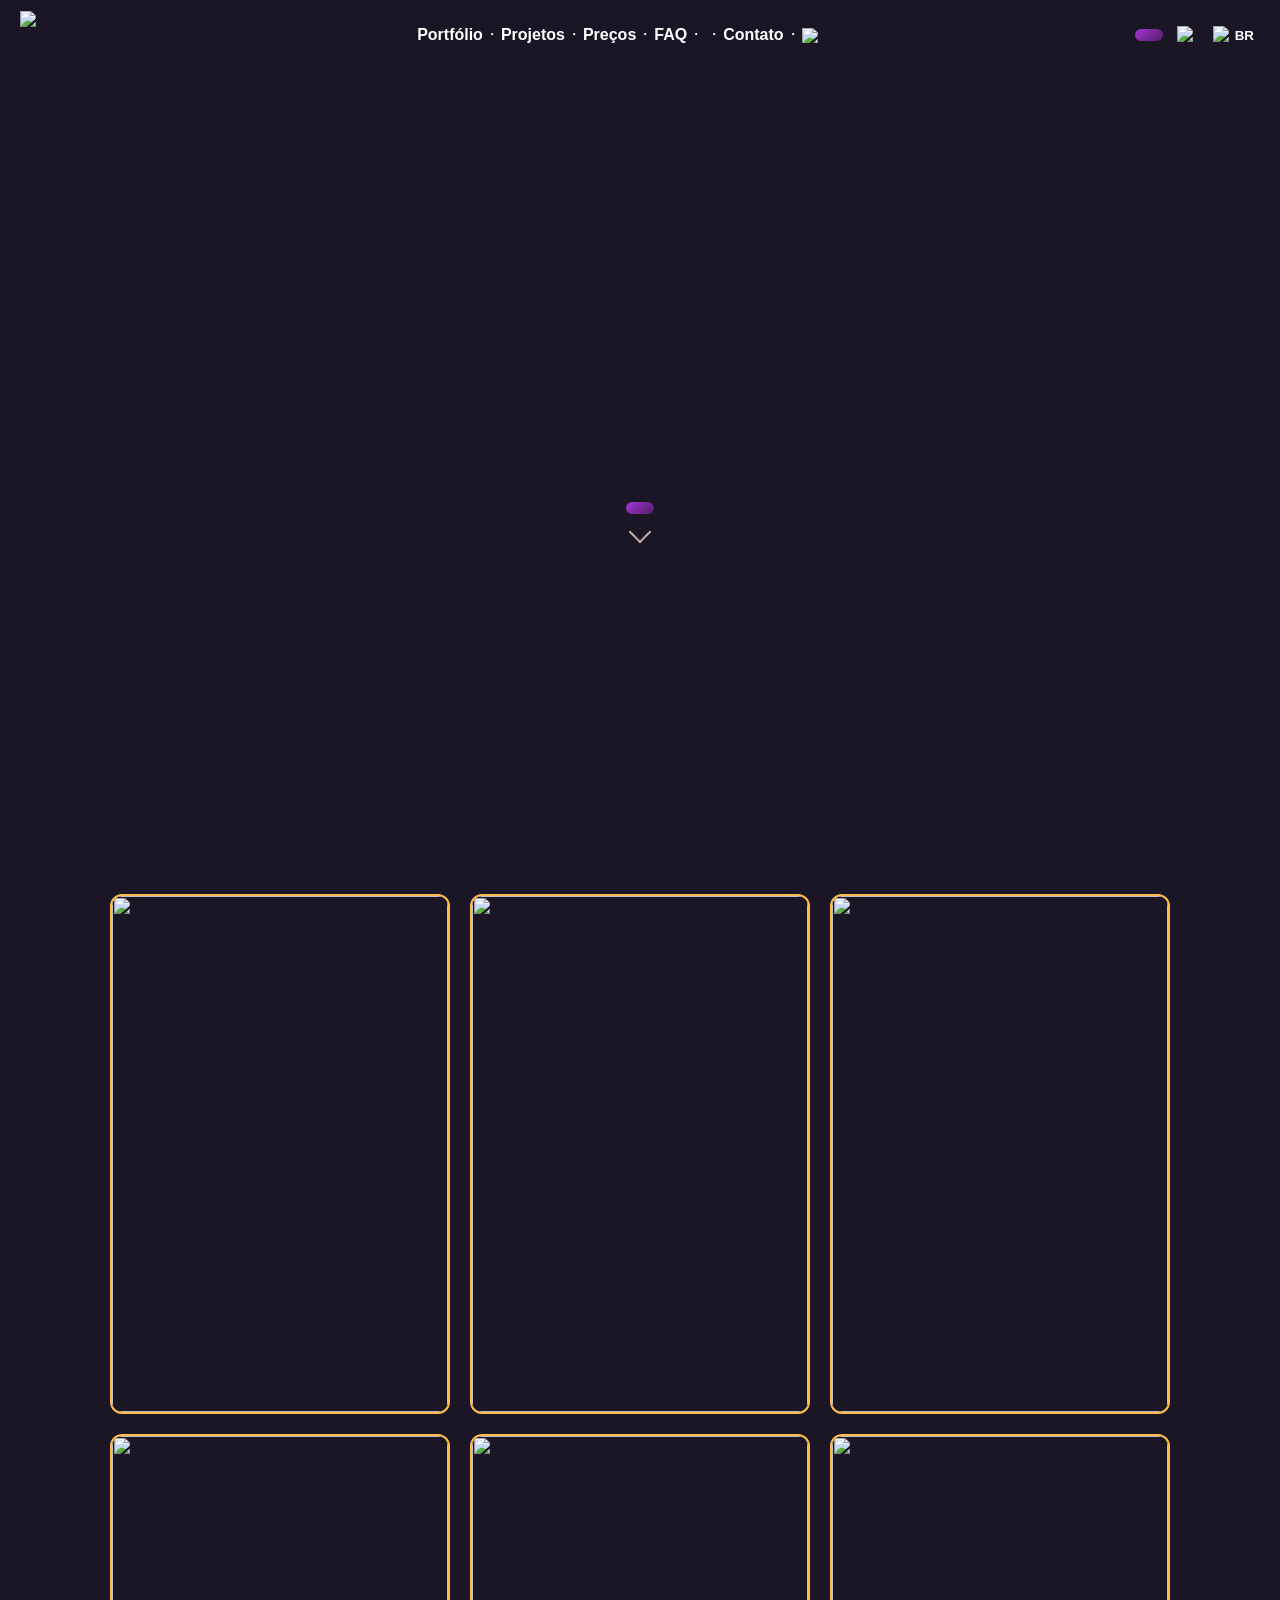
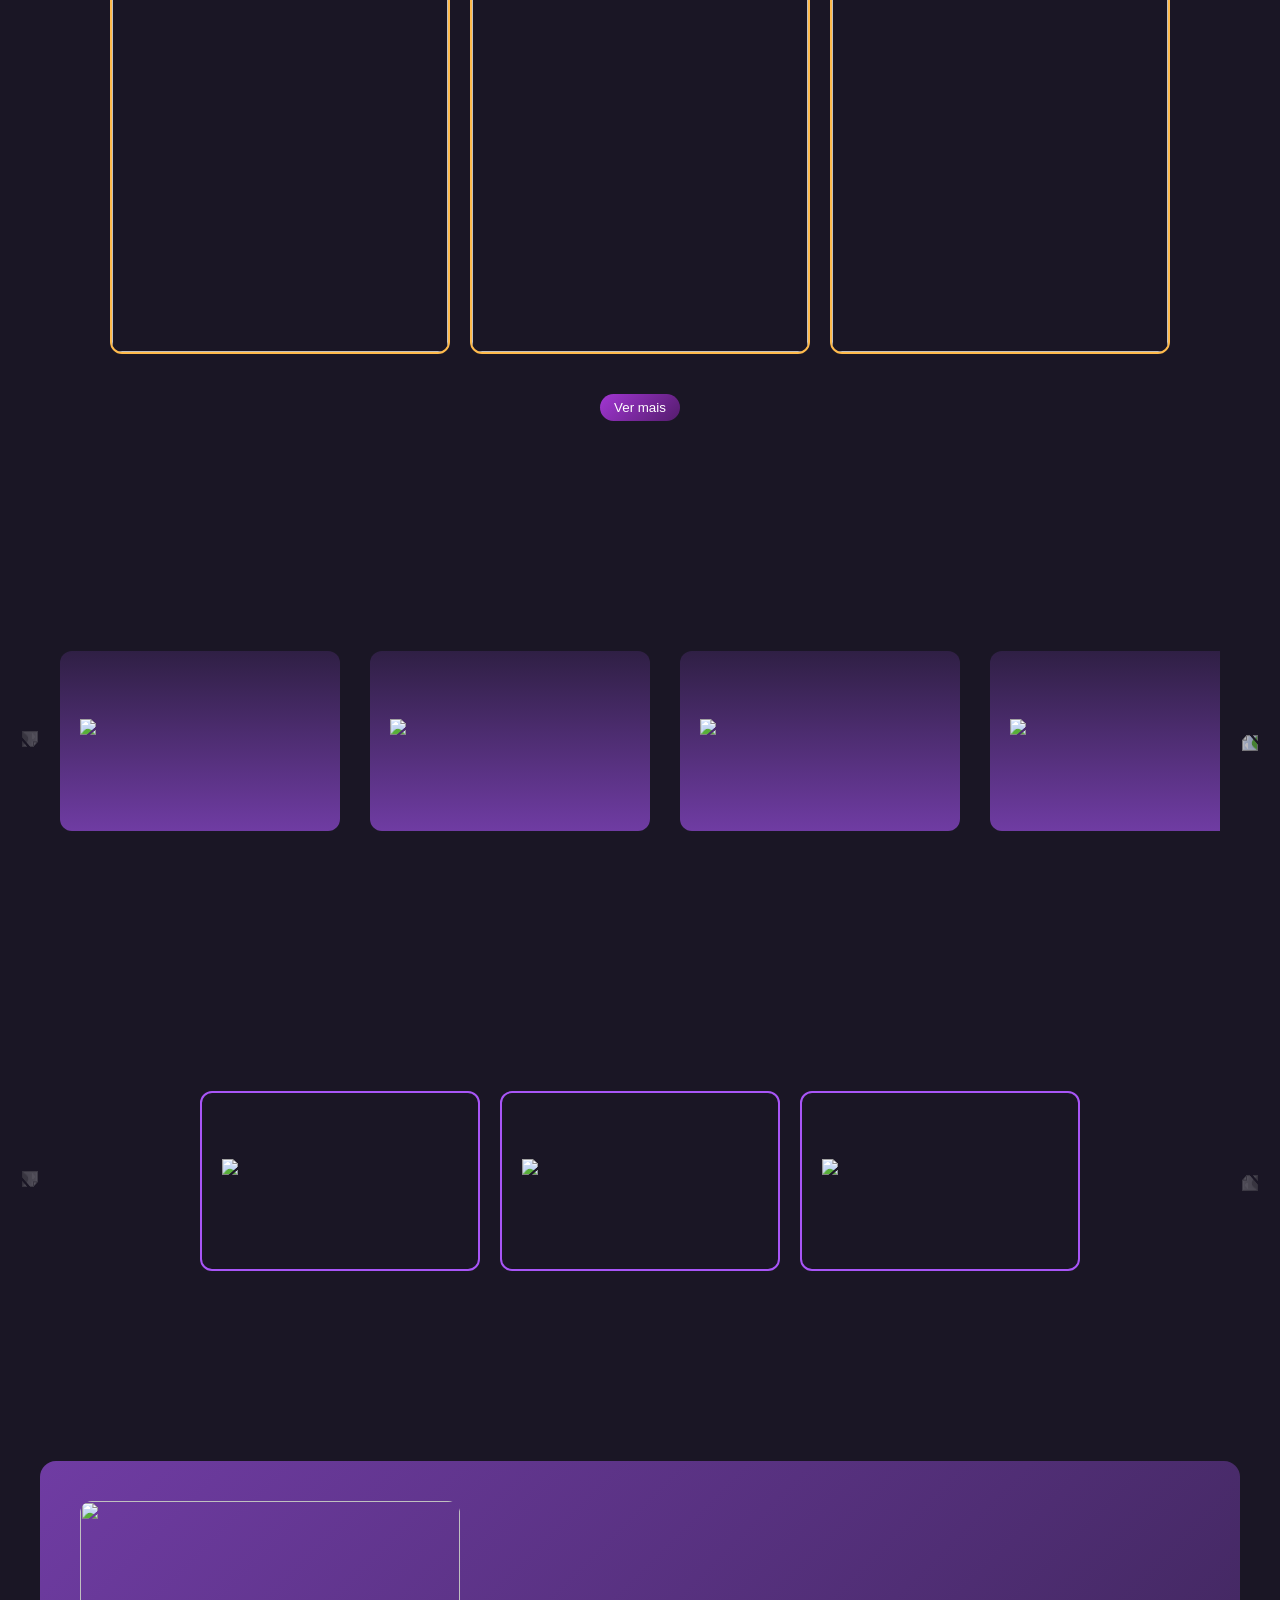
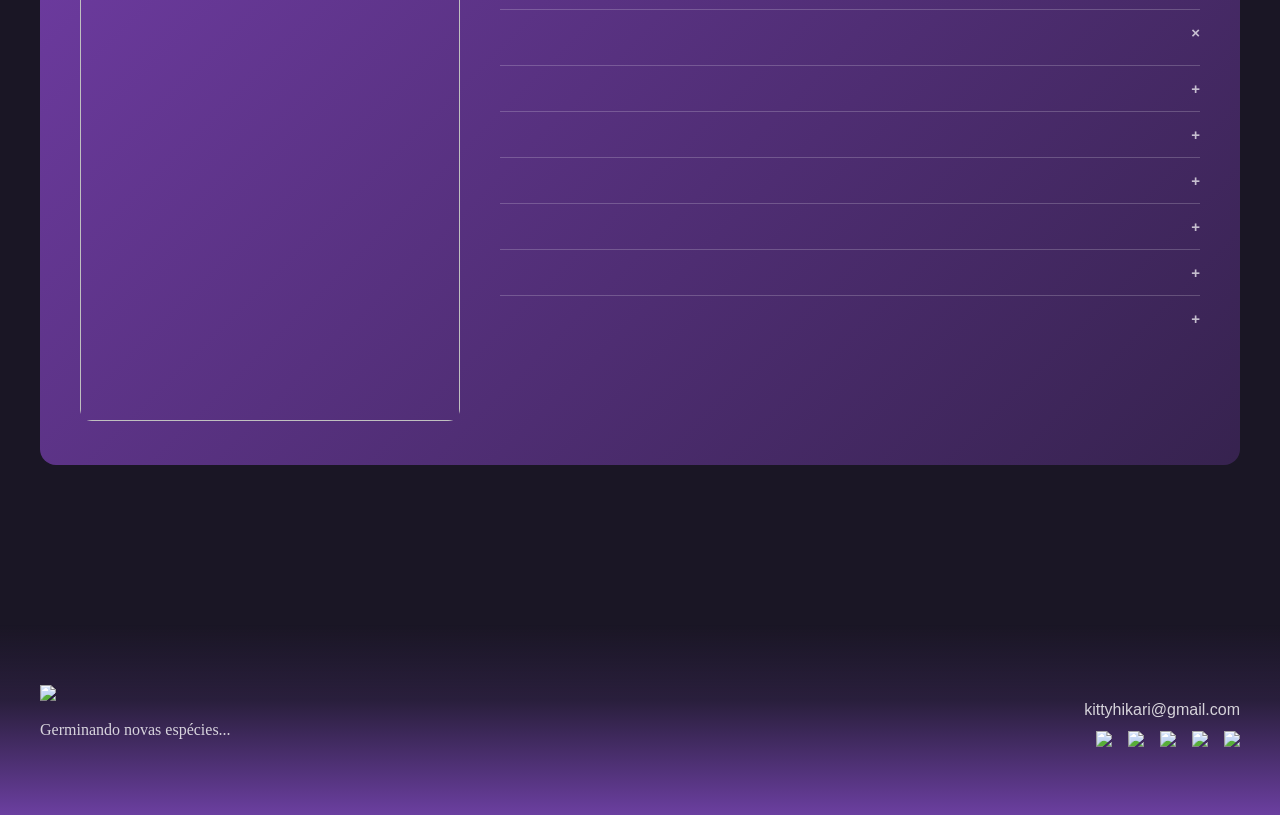
==== commit 61b382bd: "fix" ====
--- a/index.html
+++ b/index.html
@@ -6,15 +6,15 @@
     <link rel="preconnect" href="https://fonts.googleapis.com">
     <link rel="preconnect" href="https://fonts.gstatic.com" crossorigin>
     <link href="https://fonts.googleapis.com/css2?family=Inter:ital,opsz,wght@0,14..32,100..900;1,14..32,100..900&family=UnifrakturCook:wght@700&family=Inika:wght@400;700&display=swap" rel="stylesheet">
-    <!-- CDN (desativado) -->
+    <!-- CDN (desativado) 
     <link rel="stylesheet" href="https://cdn.jsdelivr.net/gh/Dangokojima/Kittysiteimages@main/data/visual21.css">
-    <script defer src="https://cdn.jsdelivr.net/gh/Dangokojima/Kittysiteimages@main/data/script21.js"></script>
+    <script defer src="https://cdn.jsdelivr.net/gh/Dangokojima/Kittysiteimages@main/data/script21.js"></script>-->
     
-    <!-- LOCAL 
-    <link rel="stylesheet" href="./data/visual20.css">
-    <script defer src="./data/script20.js"></script> -->
+    <!-- LOCAL -->
+    <link rel="stylesheet" href="./data/visual22.css">
+    <script defer src="./data/script22.js"></script> 
     <title>Kitty</title>
-    <link rel="stylesheet" href="https://cdn.jsdelivr.net/gh/Dangokojima/Kittysiteimages@main/smoke/smokestyle.css">
+    <link rel="stylesheet" href="https://cdn.jsdelivr.net/gh/Dangokojima/Kittysiteimages@main/smoke/smokestyle1.css">
 </head>
 
 <body>
@@ -150,42 +150,7 @@
       </div>
     </section>
 
-    <section class="reviews-section">
-      <div class="reviews-header">
-        <h2 class="font-serif" data-i18n="reviews_label"></h2>
-        <h3 class="font-title" data-i18n="reviews_title"></h3>
-      </div>
-
-      <div class="reviews-wrapper">
-
-        <img src="https://raw.githubusercontent.com/Dangokojima/Kittysiteimages/main/images/arrow.svg" class="arrow-side left">
-
-        <div class="reviews-grid">
-
-          <div class="review-card">
-            <img src="https://raw.githubusercontent.com/Dangokojima/Kittysiteimages/main/images/quote.svg" class="quote-icon">
-            <h4 data-i18n="review_name1"></h4>
-            <p data-i18n="review_text1"></p>
-          </div>
-
-          <div class="review-card">
-            <img src="https://raw.githubusercontent.com/Dangokojima/Kittysiteimages/main/images/quote.svg" class="quote-icon">
-            <h4 data-i18n="review_name2"></h4>
-            <p data-i18n="review_text2"></p>
-          </div>
-
-          <div class="review-card">
-            <img src="https://raw.githubusercontent.com/Dangokojima/Kittysiteimages/main/images/quote.svg" class="quote-icon">
-            <h4 data-i18n="review_name3"></h4>
-            <p data-i18n="review_text3"></p>
-          </div>
-
-        </div>
-
-        <img src="https://raw.githubusercontent.com/Dangokojima/Kittysiteimages/main/images/arrow.svg" class="arrow-side right">
-
-      </div>
-    </section>
+    <section class="reviews-section"></section>
 
     <section class="faq-section" id="faq">
         <div class="faq-container">
@@ -428,6 +393,6 @@
     <div class="popup-content"><p id="popupText">...</p></div>
   </div>
 
-  <script src='https://cdnjs.cloudflare.com/ajax/libs/jquery/3.7.1/jquery.min.js'></script><script  src="https://cdn.jsdelivr.net/gh/Dangokojima/Kittysiteimages@main/smoke/smokescript.js"></script>
+  <script src='https://cdnjs.cloudflare.com/ajax/libs/jquery/3.7.1/jquery.min.js'></script><script defer src="https://cdn.jsdelivr.net/gh/Dangokojima/Kittysiteimages@main/smoke/smokescript1.js"></script>
 </body>
 </html>
--- a/data/visual22.css
+++ b/data/visual22.css
@@ -0,0 +1,1766 @@
+* { box-sizing: border-box; }
+
+:root {
+  /* BASE */
+  --bg: #1a1625;
+  --text: #ffffff;
+  --text-soft: #EED6C9;
+
+  /* BRAND */
+  --accent: #a855f7;
+  --hover: #ffba4b;
+  --hoverglow: #7878FFB3;
+
+  /* CARDS / UI */
+  --card-bg: #2a1f3d;
+  --border: #6b3fa0;
+  --border-soft: rgba(255,255,255,0.2);
+
+  /* CTA */
+  --cta-grad-start: #A236D3;
+  --cta-grad-end: #541C6D;
+  --cta-text: var(--text);
+
+  /* GRADIENTS */
+  --title-grad-1: #FFFFFF;
+  --title-grad-2: #F5E4D9;
+  --title-grad-3: var(--text-soft);
+
+  /* GLOW / EFFECTS */
+  --title-glow: rgba(238,214,201,0.25);
+  --shine: rgba(255,255,255,0.25);
+
+  --hover-glow-strong: rgba(255, 186, 75, 0.7);
+  --hover-glow-soft: rgba(255, 186, 75, 0.4);
+  --hover-glow-weak: rgba(255, 186, 75, 0.2);
+  --hover-glow-max: rgba(255, 186, 75, 0.9);
+  --hover-glow-none: rgba(255, 186, 75, 0);
+
+  --hoverglow-strong: rgba(120, 120, 255, 0.7);
+  --hoverglow-soft: rgba(120, 120, 255, 0.4);
+  --hoverglow-weak: rgba(120, 120, 255, 0.2);
+  --hoverglow-max: rgba(120, 120, 255, 0.9);
+  --hoverglow-none: rgba(120, 120, 255, 0);
+
+  --accent-strong: rgba(168,85,247,0.6);
+  --accent-soft: rgba(168,85,247,0.2);
+  --accent-soft-2: rgba(168,85,247,0.15);
+
+  /* BACKGROUNDS */
+  --overlay-bg: rgba(0,0,0,0.7);
+  --terms-bg-start: #513474;
+  --terms-bg-end: #252332;
+
+  --panel-bg: rgba(129, 66, 208, 0.95);
+  --overlay-panel: rgba(129, 66, 208, 0.9);
+
+  --header-bg-strong: rgba(26,22,37,0.95);
+  --header-bg-transparent: rgba(26,22,37,0);
+
+  --hero-overlay-start: rgba(0,0,0,0);
+  --hero-overlay-end: var(--bg);
+
+  /* UTILS */
+  --white-soft: rgba(255,255,255,0.2);
+
+  /* ASSETS */
+  --hero-image: url("https://raw.githubusercontent.com/Dangokojima/Kittysiteimages/main/gallery/bg/BGTop.png");
+}
+/* =========================
+   DARK (root)
+========================= */
+
+body.theme-dark {
+  /* Se precisar mexer é só alterar o root */
+}
+
+/* =========================
+   LIGHT
+========================= */
+body.theme-light {
+
+  /* BASE */
+  --bg: #EED6C9;
+  --text: #1a1625;
+  --text-soft: #5a4a42;
+
+  /* BRAND (mantém) */
+  /* --accent */
+  /* --hover */
+
+  /* CARDS / UI */
+  --card-bg: #ffffff;
+  --border: #d6bfae;
+  --border-soft: rgba(26,22,37,0.2);
+
+  /* CTA (mantém) */
+  --cta-text: #ffffff;
+  /* --cta-grad-start */
+  /* --cta-grad-end */
+
+  /* GRADIENTS */
+  --title-grad-1: #1a1625;
+  --title-grad-2: #6b3fa0;
+  --title-grad-3: #a855f7;
+
+  /* GLOW / EFFECTS */
+  --title-glow: rgba(168,85,247,0.25);
+  --shine: rgba(255,255,255,0.25);
+
+  /* BACKGROUNDS */
+  --overlay-bg: rgba(0,0,0,0.5);
+
+  --terms-bg-start: #EED6C9;
+  --terms-bg-end: #d6bfae;
+
+  --panel-bg: rgba(129, 66, 208, 0.85);
+  --overlay-panel: rgba(129, 66, 208, 0.6);
+
+  --header-bg-strong: rgba(238,214,201,0.95);
+  --header-bg-transparent: rgba(238,214,201,0);
+
+  --hero-overlay-start: rgba(255,255,255,0.2);
+  --hero-overlay-end: var(--bg);
+
+  /* UTILS */
+  /* --white-soft (mantém) */
+
+  /* ASSETS */
+  /* --hero-image (mantém) */
+}
+
+body {
+  padding-top: 0px;
+  margin: 0;
+  font-family: sans-serif;
+  background: var(--bg);
+  color: var(--text);
+  font-family: 'Inter', sans-serif;
+}
+
+/* FONTS */
+.font-title {
+  font-family: 'UnifrakturCook', cursive;
+}
+
+.font-serif {
+  font-family: 'Inika', serif;
+}
+
+.font-buttons {
+  font-family: 'Inter', sans-serif;
+  font-weight: 600;
+}
+
+/* HERO */
+.hero {
+  position: relative;
+  inset: 0 auto auto 0;
+  width: 100%;
+  min-height: 600px;
+
+  background:
+    linear-gradient(
+      to bottom,
+      var(--hero-overlay-start),
+      var(--hero-overlay-end)
+    ),
+    var(--hero-image) center/cover no-repeat;
+
+  z-index: 0;
+}
+
+.hero-content {
+  position: absolute;
+  top: 300px;
+  left: 50%;
+  transform: translateX(-50%);
+  text-align: center;
+  max-width: 800px;
+  min-width: 300px;
+  padding: 0 20px;
+}
+
+.hero-content h1 {
+  font-size: clamp(28px, 5vw, 48px);
+  margin-bottom: 4px;
+
+  background: linear-gradient(
+    to bottom,
+    var(--title-grad-1),
+    var(--title-grad-2),
+    var(--title-grad-3)
+  );
+
+  -webkit-background-clip: text;
+  -webkit-text-fill-color: transparent;
+
+  text-shadow: 0 0 12px var(--title-glow);
+}
+
+.hero-content p {
+  font-size: clamp(14px, 2vw, 18px);
+  line-height: 1.6;
+  margin-bottom: 24px;
+
+  color: var(--text-soft);
+  opacity: 0.95;
+}
+
+body.theme-light {
+  --hero-overlay-start: var(--white-soft);
+  --hero-overlay-end: var(--bg);
+}
+
+/* HEADER */
+.kitty-header {
+  position: fixed;
+  inset: 0 0 auto 0;
+  padding: 15px clamp(16px, 4vw, 20px);
+
+  display: flex;
+  align-items: center;
+  gap: 20px;
+
+  background: linear-gradient(
+    to bottom,
+    var(--header-bg-strong),
+    var(--header-bg-transparent)
+  );
+
+  z-index: 9;
+  color: var(--text);
+}
+
+.header-left { position: relative; width: 80px; height: 40px; }
+
+.logo-img {
+  height: 128px;
+  width: auto; /* 👈 ESSENCIAL */
+
+  position: absolute;
+  top: 150%;
+  left: 0;
+  transform: translateY(-50%);
+
+  transition: opacity 0.3s ease;
+}
+
+.logo-img.hide {
+  opacity: 0;
+  pointer-events: none;
+}
+
+/* MENU */
+.header-center {
+  flex: 1;
+  display: flex;
+  justify-content: center;
+  align-items: center;
+}
+
+.header-center img {
+  display: block;
+}
+
+.header-center a {
+  display: flex;
+  align-items: center;
+  text-decoration: none;
+  color: var(--text);
+}
+
+/* BASE */
+.header-center a span {
+  position: relative;
+  padding: 6px 2px; /* mantém o melhor valor */
+}
+
+.header-center a span::after {
+  content: "";
+  position: absolute;
+
+  inset: 2px -8px; /* 👈 controla o respiro aqui */
+
+  border: 2px solid var(--hoverglow);
+  border-radius: 25px;
+
+  opacity: 0;
+  transform: scale(0.95);
+
+  transition:
+    opacity 0.25s ease,
+    transform 0.25s ease,
+    box-shadow 0.4s ease;
+}
+
+/* HOVER */
+.header-center a:hover span::after {
+  opacity: 1;
+  transform: scale(1);
+
+  box-shadow:
+    0 0 6px var(--hoverglow-strong),
+    0 0 14px var(--hoverglow-soft),
+    0 0 24px var(--hoverglow-weak);
+
+  animation: pulseBorder 2s ease-in-out infinite;
+}
+
+/* PULSE (sem mexer no glow) */
+@keyframes pulseBorder {
+  0% {
+    transform: scale(1);
+  }
+  50% {
+    transform: scale(1.02);
+  }
+  100% {
+    transform: scale(1);
+  }
+}
+
+/* DOTS */
+.header-center a:not(:last-child)::after {
+  content: "・";
+  color: var(--accent);
+  font-size: 14px;
+  color: var(--text);
+}
+
+/* RIGHT */
+.header-right {
+  display: flex;
+  gap: 8px;
+  margin-left: auto;
+  align-items: center;
+}
+
+.lang-btn {
+  display: flex;
+  align-items: center;
+  gap: 6px;
+  color: var(--text);
+}
+
+/* CTA */
+.cta {
+  position: relative;
+  overflow: hidden;
+
+  background: linear-gradient(
+    135deg,
+    var(--cta-grad-start),
+    var(--cta-grad-end)
+  );
+
+  border: none;
+  color: var(--cta-text);
+  padding: 6px 14px;
+  border-radius: 25px;
+
+  cursor: pointer;
+  transition: 0.3s ease;
+}
+
+/* TEXTO NA FRENTE */
+.cta span {
+  position: relative;
+  z-index: 2;
+}
+
+/* HOLO EFFECT */
+.cta::before {
+  content: "";
+  position: absolute;
+  top: -50%;
+  left: -50%;
+  width: 200%;
+  height: 200%;
+
+  background: linear-gradient(
+    0deg,
+    transparent,
+    transparent 30%,
+    var(--shine)
+  );
+
+  transform: rotate(-45deg);
+  opacity: 0;
+  transition: 0.5s ease;
+}
+
+/* HOVER */
+.cta:hover {
+  transform: scale(1.05);
+  box-shadow: 0 0 20px var(--accent-strong);
+}
+
+.cta:hover::before {
+  opacity: 1;
+  transform: rotate(-45deg) translateY(100%);
+}
+
+/* ICON BUTTON */
+.icon-btn {
+  display: flex;
+  align-items: center;
+  border: none;
+  background: none;
+  cursor: pointer;
+
+  transition: transform 0.25s ease;
+}
+
+.icon-btn:hover {
+  transform: scale(1.15);
+}
+
+.icon-btn img { height: 18px; }
+
+/* MENU BTN */
+.menu-btn {
+  display: none;
+  width: 32px;
+  height: 32px;
+}
+
+/* OVERLAY */
+.overlay {
+  position: fixed;
+  inset: 0;
+
+  background: var(--overlay-panel);
+
+  opacity: 0;
+  pointer-events: none;
+  transition: .3s;
+}
+
+.overlay.show {
+  opacity: 1;
+  pointer-events: auto;
+}
+
+/* SIDE PANEL */
+.side-panel {
+  position: fixed;
+  inset: 0;
+
+  background: var(--panel-bg);
+
+  display: flex;
+  flex-direction: column;
+  align-items: flex-end;
+
+  padding: 80px 40px;
+  gap: 30px;
+
+  transform: translateX(100%);
+  transition: 0.4s ease;
+  z-index: 100;
+}
+
+.side-panel.open {
+  transform: translateX(0);
+}
+
+/* LOGO */
+.side-logo {
+  position: fixed; /* 👈 muda pra fixed */
+
+  top: 20px;
+  right: 40px;
+
+  height: 200px;
+  object-fit: contain;
+  z-index: 101; /* acima do panel */
+}
+
+/* MENU */
+.side-menu {
+  display: flex;
+  flex-direction: column;
+  align-items: flex-end;
+  gap: 20px;
+}
+
+/* LINKS SIDEPANEL */
+.side-menu a {
+  color: var(--text);
+  font-size: 1.5rem;
+  text-decoration: none;
+
+  transition: 
+    transform 0.25s ease,
+    color 0.25s ease,
+    text-shadow 0.25s ease;
+}
+
+/* HOVER */
+.side-menu a:hover {
+  color: var(--hover);
+
+  transform: scale(1.05);
+
+  text-shadow:
+    0 0 6px var(--hover-glow-strong),
+    0 0 12px var(--hover-glow-soft),
+    0 0 20px var(--hover-glow-weak);
+}
+
+/* BOTÃO */
+.mobile-cta {
+  margin-top: 10px;
+  border: 1px solid var(--text);
+  background: none;
+  color: var(--text);
+  padding: 10px 20px;
+  border-radius: 25px;
+
+  transition:
+    transform 0.25s ease,
+    color 0.25s ease,
+    border-color 0.25s ease,
+    box-shadow 0.25s ease;
+}
+
+/* HOVER */
+.mobile-cta:hover {
+  color: var(--hover);
+  border-color: var(--hover);
+
+  transform: scale(1.05);
+
+  box-shadow:
+    0 0 8px var(--hover-glow-strong),
+    0 0 16px var(--hover-glow-soft);
+}
+
+/* SOCIAL */
+.socials {
+  display: flex;
+  gap: 16px;
+  justify-content: flex-end;
+}
+
+.socials img {
+  height: 22px;
+
+  transition:
+    transform 0.25s ease,
+    filter 0.25s ease;
+}
+
+/* HOVER */
+.socials a:hover img {
+  transform: scale(1.15);
+
+  filter:
+    drop-shadow(0 0 6px var(--hover-glow-strong))
+    drop-shadow(0 0 12px var(--hover-glow-soft))
+    brightness(1.2);
+}
+
+/* =========================
+   PORTFOLIO
+========================= */
+
+.portfolio-section {
+  padding: 100px 20px 80px;
+  max-width: 1100px;
+  margin: 0 auto;
+}
+
+.portfolio-header {
+  text-align: center;
+  margin-bottom: 40px;
+}
+
+.portfolio-header h2 {
+  font-size: 14px;
+  opacity: 0.7;
+  letter-spacing: 2px;
+  margin-bottom: 8px;
+}
+
+.portfolio-header h3 {
+  font-size: clamp(28px, 4vw, 0px);
+}
+
+/* GRID */
+.portfolio-grid {
+  display: grid;
+  grid-template-columns: repeat(3, 1fr);
+  gap: 20px;
+}
+
+/* CARD */
+.card {
+  width: 100%;
+  aspect-ratio: 340 / 520;
+  overflow: hidden;
+  border-radius: 12px;
+
+  border: 2px solid var(--hover);
+
+  position: relative;
+}
+
+.card::after {
+  content: "";
+  position: absolute;
+  inset: 0;
+
+  background: linear-gradient(
+    to top,
+    var(--accent-strong),
+    var(--accent-transparent),
+    var(--accent-transparent)
+  );
+
+  pointer-events: none;
+  z-index: 2;
+}
+
+/* IMAGEM */
+.card img {
+  width: 100%;
+  height: 100%;
+  object-fit: cover;
+  position: relative;
+  z-index: 1;
+}
+
+.card:hover {
+  transform: scale(1.02);
+
+  box-shadow:
+    0 0 8px var(--hover-glow-strong),
+    0 0 16px var(--hover-glow-soft),
+    0 0 28px var(--hover-glow-weak);
+
+  transition: 0.3s;
+  animation: glowPulse 2s ease-in-out infinite;
+}
+
+@keyframes glowPulse {
+  0% {
+    box-shadow:
+      0 0 8px var(--hover-glow-strong),
+      0 0 16px var(--hover-glow-soft),
+      0 0 24px var(--hover-glow-weak);
+  }
+
+  50% {
+    box-shadow:
+      0 0 12px var(--hover-glow-max),
+      0 0 24px var(--hover-glow-strong),
+      0 0 36px var(--hover-glow-soft);
+  }
+
+  100% {
+    box-shadow:
+      0 0 8px var(--hover-glow-strong),
+      0 0 16px var(--hover-glow-soft),
+      0 0 24px var(--hover-glow-weak);
+  }
+}
+
+/* CONTROLE DE POSIÇÃO */
+.pos-center { object-position: center; }
+.pos-left   { object-position: left; }
+.pos-right  { object-position: right; }
+
+/* MOBILE */
+@media (max-width:900px) {
+  .portfolio-grid {
+    grid-template-columns: repeat(2, 1fr);
+  }
+
+  /* esconde as duas últimas */
+  .portfolio-grid .card:nth-child(n+5) {
+    display: none;
+  }
+}
+
+/* MOBILE */
+@media (max-width:900px) {
+  .header-center { display:none; }
+  #openTally { display:none; }
+  .menu-btn { display:flex; }
+}
+
+.scroll-indicator {
+  margin-top: 10px;
+  display: flex;
+  justify-content: center;
+}
+
+.arrow {
+  width: 16px;
+  height: 16px;
+
+  border-right: 2px solid var(--text-soft);
+  border-bottom: 2px solid var(--text-soft);
+
+  transform: rotate(45deg);
+  opacity: 0.8;
+
+  animation: arrowBounce 1.5s infinite;
+}
+
+@keyframes arrowBounce {
+  0% {
+    transform: rotate(45deg) translateY(0);
+    opacity: 0.6;
+  }
+  50% {
+    transform: translateY(6px) rotate(45deg);
+    opacity: 1;
+  }
+  100% {
+    transform: rotate(45deg) translateY(0);
+    opacity: 0.6;
+  }
+}
+
+/* POPUP */
+.popup {
+  display: none;
+  position: fixed;
+  inset: 0;
+
+  background: var(--overlay-bg);
+
+  justify-content: center;
+  align-items: center;
+  z-index: 9;
+}
+
+.popup.show { display:flex; }
+
+.popup-content {
+  background:var(--bg);
+  padding:30px;
+  border-radius:12px;
+}
+
+/* =========================
+   SERVICES
+========================= */
+
+.services-section {
+  padding: 80px 20px;
+  max-width: 1500px;
+  margin: 0 auto;
+}
+
+.services-header {
+  text-align: center;
+  margin-bottom: 40px;
+}
+
+.services-header h2 {
+  font-size: 14px;
+  opacity: 0.7;
+  letter-spacing: 2px;
+  margin: 0;
+}
+
+.services-header h3 {
+  font-size: clamp(28px, 4vw, 40px);
+  margin: 0;
+}
+
+/* WRAPPER COM SETAS */
+.services-wrapper {
+  display: flex;
+  align-items: center;
+  gap: 20px;
+}
+
+/* GRID */
+.services-grid {
+  display: flex;
+  gap: 30px;
+
+  overflow-x: auto;
+  overflow-y: visible;
+
+  scroll-behavior: smooth;
+
+  padding-top: 30px;
+  padding-bottom: 30px;
+
+  justify-content: center;
+  flex: 1;
+  min-width: 0;
+}
+
+.services-grid::-webkit-scrollbar {
+  display: none;
+}
+
+/* CARD */
+.service-card {
+  width: 280px;
+  height: 180px;
+
+  flex: 0 0 auto;
+
+  background: linear-gradient(
+    to top,
+    var(--accent-strong),
+    var(--accent-soft-2)
+  );
+
+  border-radius: 12px;
+  padding: 20px;
+  text-align: left;
+
+  display: flex;
+  flex-direction: column;
+  justify-content: center;
+  align-items: flex-start;
+
+  transition: 0.3s;
+}
+
+/* HOVER */
+.service-card:hover {
+  transform: translateY(-5px);
+  box-shadow: 0 0 20px var(--accent-glow);
+}
+
+/* ICON */
+.service-icon {
+  height: 24px;
+  margin-bottom: 12px;
+}
+
+/* TEXTOS */
+.service-card h4 {
+  margin: 0 0 8px 0;
+  font-size: 16px;
+}
+
+.service-card p {
+  margin: 0;
+  font-size: 13px;
+  opacity: 0.85;
+  line-height: 1.4;
+}
+
+/* SETAS LATERAIS */
+.arrow-side {
+  width: 20px;
+  opacity: 0.7;
+  cursor: pointer;
+  transition: 0.3s;
+}
+
+.arrow-side:hover {
+  transform: scale(1.2) rotate(var(--rotate));
+  opacity: 1;
+}
+
+.arrow-side.disabled {
+  opacity: 0.25;
+  filter: grayscale(1);
+  cursor: default;
+  pointer-events: none;
+}
+
+.arrow-side.left {
+  transform: rotate(90deg);
+}
+
+.arrow-side.right {
+  transform: rotate(-90deg);
+}
+
+/* MOBILE */
+@media (max-width:900px) {
+  .services-grid {
+    grid-template-columns: repeat(2, 1fr);
+  }
+
+  .arrow-side {
+    display: none;
+  }
+}
+
+/* =========================
+   REVIEWS
+========================= */
+.reviews-section {
+  padding: 80px 20px;
+  max-width: 1500px;
+  margin: 0 auto;
+}
+
+.reviews-wrapper {
+  display: flex;
+  align-items: center;
+  justify-content: center; /* 👈 ISSO AQUI */
+  gap: 20px;
+}
+
+/* GRID IGUAL SERVICES */
+.reviews-grid {
+  display: flex;
+  gap: 20px;
+
+  overflow-x: auto;
+  overflow-y: visible;
+
+  scroll-behavior: smooth;
+
+  padding-top: 30px;
+  padding-bottom: 30px;
+
+  justify-content: center;
+  flex: 1;
+  min-width: 0;
+}
+
+.reviews-grid::-webkit-scrollbar {
+  display: none;
+}
+
+/* CARD IGUAL STRUCTURE, MAS VISUAL DIFERENTE */
+.review-card {
+  width: 280px;
+  min-height: 180px;
+
+  flex: 0 0 auto;
+
+  border: 2px solid var(--accent);
+  border-radius: 12px;
+  padding: 20px;
+
+  display: flex;
+  flex-direction: column;
+  justify-content: center;
+  align-items: flex-start;
+
+  text-align: left;
+  transition: 0.3s;
+}
+
+.quote-icon {
+  margin-bottom: 6px;
+}
+
+.reviews-header {
+  text-align: center;
+  margin-bottom: 40px;
+}
+
+/* HOVER (leve só pra não ficar morto) */
+.review-card:hover {
+  transform: translateY(-4px);
+}
+
+/* ICON */
+.quote-icon {
+  height: 24px;
+  margin-bottom: 12px;
+}
+
+.reviews-header h2 {
+  font-size: 14px;
+  opacity: 0.7;
+  letter-spacing: 2px;
+  margin: 0;
+}
+
+.reviews-header h3 {
+  font-size: clamp(28px, 4vw, 40px);
+  margin: 0;
+}
+
+.review-card h4 {
+  margin: 0 0 8px 0;
+  font-size: 16px;
+}
+
+.review-card p {
+  margin: 0;
+  font-size: 13px;
+  opacity: 0.85;
+  line-height: 1.4;
+}
+
+/* MOBILE */
+@media (max-width:900px) {
+  .arrow-side {
+    display: none;
+  }
+}
+
+
+/* =========================
+   FAQ
+========================= */
+
+.faq-section {
+  padding: 80px 20px;
+}
+
+.faq-container {
+  max-width: 1200px;
+  margin: 0 auto;
+
+  display: flex;
+  gap: 40px;
+  align-items: center;
+
+  background: linear-gradient(
+    135deg,
+    var(--accent-strong),
+    var(--accent-soft)
+  );
+
+  border-radius: 16px;
+  padding: 40px;
+}
+
+/* IMAGEM */
+.faq-image img {
+  width: 380px;
+  height: 520px;
+  object-fit: cover;
+  border-radius: 12px;
+}
+
+/* CONTENT */
+.faq-content {
+  flex: 1;
+  text-align: left;
+}
+
+/* TITULO */
+.faq-content h2 {
+  font-size: clamp(20px, 5vw, 30px);
+  margin-bottom: 20px;
+}
+
+.faq-header {
+  margin-bottom: 20px;
+  opacity: 0.85;
+  line-height: 1.6;
+}
+
+/* ITEM */
+.faq-item {
+  border-top: 1px solid var(--border-soft);
+  padding: 14px 0;
+}
+
+/* QUESTION */
+.faq-question {
+  display: flex;
+  font-size: 15px;
+  font-weight: 700;
+  justify-content: space-between;
+  cursor: pointer;
+
+  transition:
+    color 0.25s ease,
+    text-shadow 0.25s ease,
+    transform 0.2s ease;
+}
+
+.faq-question:hover {
+  color: var(--hover);
+
+  text-shadow:
+    0 0 6px var(--hover-glow-strong),
+    0 0 12px var(--hover-glow-soft);
+
+  transform: scale(1.01);
+}
+
+/* ANSWER */
+.faq-answer {
+  max-height: 0;
+  font-size: clamp(12px, 5vw, 12px);
+  font-weight: 400;
+  overflow: hidden;
+  opacity: 0;
+  text-align: left;
+  transition: 0.3s ease;
+}
+
+/* ICON */
+.faq-icon {
+  opacity: 0.7;
+}
+
+/* ACTIVE */
+.faq-item.active .faq-answer {
+  max-height: 300px;
+  opacity: 1;
+  margin-top: 10px;
+}
+
+.faq-item.active .faq-icon {
+  content: "×";
+}
+
+/* MOBILE */
+@media (max-width:900px) {
+  .faq-container {
+    flex-direction: column;
+    text-align: left;
+  }
+
+  .faq-image img {
+    width: 100%;
+    height: auto;
+  }
+}
+
+/* =========================
+   FOOTER
+========================= */
+.kitty-footer {
+  position: relative;
+  margin-top: 80px;
+  padding: 60px 20px;
+
+  background: linear-gradient(
+    to bottom,
+    transparent,
+    var(--card-bg) 40%,
+    var(--border)
+  );
+
+  z-index: 9;
+}
+
+.footer-container {
+  max-width: 1200px;
+  margin: 0 auto;
+
+  display: flex;
+  justify-content: space-between;
+  gap: 40px;
+}
+
+/* LEFT */
+.footer-logo {
+  width: 200px;
+  margin-bottom: 0px;
+}
+
+.footer-left p {
+  opacity: 0.8;
+}
+
+/* LINKS */
+.footer-links {
+  display: flex;
+  gap: 60px;
+}
+
+.footer-col {
+  display: flex;
+  flex-direction: column;
+  gap: 12px;
+}
+
+.footer-col a {
+  text-decoration: none;
+  color: var(--text);
+  opacity: 0.8;
+  transition: 0.2s;
+  text-align: left;
+}
+
+.footer-col a:hover {
+  color: var(--hover);
+  opacity: 1;
+}
+
+/* RIGHT */
+.footer-contact {
+  font-weight: 600;
+  text-align: right;
+  margin-bottom: 5px;
+}
+
+.footer-email {
+  margin-bottom: 12px;
+  opacity: 0.8;
+  text-align: right;
+}
+
+/* SOCIAL */
+.footer-socials {
+  display: flex;
+  gap: 16px;
+  justify-content: flex-end;
+}
+
+.footer-socials img {
+  height: 20px;
+
+  transition:
+    transform 0.25s ease,
+    filter 0.25s ease;
+}
+
+.footer-socials a:hover img {
+  transform: scale(1.15);
+
+  filter:
+    drop-shadow(0 0 6px var(--hover-glow-strong))
+    drop-shadow(0 0 12px var(--hover-glow-soft))
+    brightness(1.2);
+}
+
+/* MOBILE */
+@media (max-width:900px) {
+
+  .footer-container {
+    flex-direction: column;
+    align-items: center;
+    text-align: center;
+    gap: 30px;
+  }
+
+  .footer-contact,
+  .footer-email {
+    text-align: center;
+  }
+
+  /* LOGO */
+  .footer-left {
+    display: flex;
+    flex-direction: column;
+    align-items: center;
+  }
+
+  .footer-logo {
+    width: 300px;
+  }
+
+  /* LINKS */
+  .footer-links {
+    flex-direction: column;
+    align-items: center;
+    gap: 10px;
+  }
+
+  .footer-col {
+    display: contents;
+  }
+
+  .footer-col a {
+    font-size: 18px;
+  }
+
+  /* REMOVE COLUNAS DUPLAS */
+  .footer-links {
+    display: flex;
+  }
+
+  /* RIGHT */
+  .footer-right {
+    align-items: center;
+  }
+
+  .footer-socials {
+    justify-content: center;
+    gap: 20px;
+  }
+
+}
+
+/* TERMS OVERLAY */
+.terms-page {
+  position: fixed;
+  inset: 0;
+
+  background: linear-gradient(
+    to bottom,
+    var(--terms-bg-start),
+    var(--terms-bg-end)
+  );
+
+  display: flex;
+  justify-content: center;
+  align-items: flex-start;
+
+  padding: 120px 20px 60px;
+  overflow-y: auto;
+
+  opacity: 0;
+  visibility: hidden;
+  pointer-events: none;
+
+  z-index: 8;
+
+  transition: opacity 0.4s ease, visibility 0.4s ease;
+}
+
+.terms-container h1 {
+  font-size: 40px;
+  text-align: center;
+
+  background: linear-gradient(
+    to bottom,
+    var(--title-grad-1),
+    var(--title-grad-2),
+    var(--title-grad-3)
+  );
+
+  -webkit-background-clip: text;
+  -webkit-text-fill-color: transparent;
+
+  text-shadow: 0 0 12px var(--title-glow);
+  opacity: 0.9;
+}
+
+.terms-container .intro {
+  font-size: 20px;
+  text-align: center;
+  color: var(--text-soft);
+  opacity: 0.9;
+}
+
+.terms-page.show {
+  opacity: 1;
+  visibility: visible;
+  pointer-events: auto;
+}
+
+/* ESCONDE HOME */
+#kitty-root.hidden {
+  opacity: 0;
+  pointer-events: none;
+  transform: scale(0.98);
+  transition: 0.4s ease;
+}
+
+/* =========================
+   TERMS TYPOGRAPHY (FIX REAL)
+========================= */
+
+.terms-content {
+  font-family: 'Inika', serif;
+  line-height: 1.7;
+  color: var(--text);
+  text-align: left;
+}
+
+/* INTRO */
+.terms-content .intro {
+  text-align: center;
+  margin-bottom: 30px;
+  opacity: 0.9;
+}
+
+/* TÍTULOS */
+.terms-content h2 {
+  font-weight: 900;
+  font-size: 22px;
+  margin: 28px 0 12px;
+  font-family: 'Inter', serif;
+}
+
+/* PARÁGRAFOS */
+.terms-content p {
+  margin: 10px 0;
+}
+
+/* LISTAS */
+.terms-content ul {
+  font-family: 'Inter', serif;
+  margin: 10px 0 20px;
+  padding-left: 20px;
+  list-style: disc;
+}
+
+.terms-content li {
+  margin-bottom: 6px;
+}
+
+/* =========================
+   TALLY
+========================= */
+
+#tallyPage iframe {
+  border-radius: 12px;
+}
+
+#tallyPage .terms-container {
+  margin-top: 20px;
+  max-width: 900px;
+}
+
+#tallyEN,
+#tallyPT {
+  display: none;
+}
+
+#tallyEN.active,
+#tallyPT.active {
+  display: block;
+}
+
+@media (max-width: 768px) {
+
+  #tallyPage .terms-container {
+    margin-top: 80px; /* 👈 empurra pra baixo */
+    padding-top: 20px; /* opcional, mais respiro interno */
+  }
+}
+
+
+/* =========================
+   Works
+========================= */
+
+.portfolio-full {
+  margin-left: 0;
+  margin-right: auto;
+  padding: 40px 60px;
+}
+
+.portfolio-big-title {
+  font-size: clamp(40px, 6vw, 80px);
+  margin-bottom: 40px;
+  text-align: left;
+}
+
+.portfolio-filters {
+  display: flex;
+  gap: 20px;
+  margin-bottom: 40px;
+}
+
+.portfolio-filters button {
+  background: none;
+  border: none;
+  color: var(--text);
+  opacity: 0.6;
+  cursor: pointer;
+  font-family: 'Inter';
+}
+
+.portfolio-filters button.active {
+  opacity: 1;
+  border-bottom: 2px solid var(--hover);
+}
+
+.portfolio-full-grid {
+  column-count: 3;
+  column-gap: 10px;
+}
+
+.gallery-item {
+  break-inside: avoid;
+  margin-bottom: 10px;
+}
+
+.gallery-item img {
+  width: 100%;
+  height: auto;
+  display: block;
+
+  border-radius: 8px; /* opcional */
+}
+
+@media (max-width: 1024px) {
+  .portfolio-full-grid {
+    column-count: 2;
+  }
+}
+
+@media (max-width: 600px) {
+  .portfolio-full-grid {
+    column-count: 1;
+  }
+}
+
+.gallery-item img {
+  cursor: pointer;
+}
+
+/* POPUP */
+.image-popup {
+  position: fixed;
+  inset: 0;
+
+  background: var(--overlay-bg);
+
+  display: flex;
+  justify-content: center;
+  align-items: center;
+
+  opacity: 0;
+  pointer-events: none;
+  transition: 0.3s;
+
+  z-index: 999;
+}
+
+.image-popup.show {
+  opacity: 1;
+  pointer-events: auto;
+}
+
+/* IMAGEM (aqui sim controla tamanho) */
+.image-popup img {
+  max-width: 90vw;
+  max-height: 90vh;
+
+  width: auto;
+  height: auto;
+
+  object-fit: contain;
+
+  border-radius: 12px;
+}
+
+#pricingPage .pricing-section-block {
+  margin-top: 60px;
+}
+
+#pricingPage .pricing-section-title {
+  font-family: 'UnifrakturCook';
+  font-size: 34px;
+  margin-bottom: 24px;
+  letter-spacing: 1px;
+}
+
+#pricingPage .pricing-grid {
+  display: grid;
+  grid-template-columns: repeat(3, 1fr);
+  gap: 20px;
+}
+
+@media (max-width: 1024px) {
+  #pricingPage .pricing-grid {
+    grid-template-columns: repeat(2, 1fr);
+  }
+}
+
+@media (max-width: 600px) {
+  #pricingPage .pricing-grid {
+    grid-template-columns: 1fr;
+  }
+}
+
+#pricingPage .pricing-card {
+  background: rgba(255,255,255,0.03);
+  border: 1px solid rgba(255,255,255,0.08);
+  border-radius: 12px;
+  padding: 24px;
+  transition: 0.3s;
+}
+
+#pricingPage .pricing-card:hover {
+  border-color: var(--hover);
+  box-shadow: 0 0 20px rgba(255,186,75,0.15);
+}
+
+#pricingPage .pricing-title {
+  font-family: 'Inika', serif;
+  font-size: 22px;
+  font-weight: 900;
+  margin: 28px 0 12px;
+}
+
+#pricingPage .pricing-section {
+  font-size: 16px;
+  line-height: 1.6;
+  opacity: 0.95;
+}
+
+#pricingPage .pricing-label {
+  font-family: 'Inter', sans-serif;
+  font-size: 16px;
+  font-weight: 900;
+  margin-bottom: 6px;
+  opacity: 0.9;
+}
+
+#pricingPage .pricing-section ul {
+  padding-left: 18px;
+  margin: 4px 0 12px;
+}
+
+#pricingPage .pricing-section li {
+  margin-bottom: 2px;
+  font-size: 15px;
+}
+
+#pricingPage .pricing-delivery {
+  font-size: 15px;
+}
+
+#pricingPage h1 {
+  margin-top: 0;
+}
+
+#pricingPage .pricing-section,
+#pricingPage .pricing-title,
+#pricingPage .pricing-label,
+#pricingPage .pricing-section-title {
+  text-align: left;
+}
+
+#pricingPage .terms-container {
+  padding: 0 200px;
+}
+
+/* Projetos */
+
+.projects-grid {
+  display: flex;
+  gap: 20px;
+
+  justify-content: flex-start;
+
+  overflow-x: auto;
+  padding: 0px 10px;
+
+  scroll-behavior: smooth;
+
+  scrollbar-width: none;
+}
+
+.projects-grid::-webkit-scrollbar {
+  display: none;
+}
+
+.project-item {
+  flex: 0 0 clamp(240px, 70vw, 400px);
+  border-radius: 12px;
+  overflow: visible;
+  cursor: pointer;
+
+  transition: 0.3s;
+}
+
+.project-item img {
+  width: 100%;
+  height: 100%;
+  object-fit: cover;
+}
+
+.project-item:hover {
+  transform: scale(1.05);
+}
+
+.projects-grid {
+  overflow-x: visible;
+  overflow-y: visible;
+  padding: 20px 20px; 
+  justify-content: flex-start;
+  width: 100%;
+}
+
+.projects-container {
+  width: 100%;
+  text-align: left;
+  padding-left: 80px;
+}
+
+.projects-section {
+  margin-top: 10px; /* antes 20px */
+}
+
+.projects-container h1 {
+  font-size: clamp(50px, 3vw, 52px);
+  margin: 0;
+  margin-bottom: 8px; /* 👈 distância do Projects pro Comics */
+}
+
+.projects-section h2 {
+  margin: 0;          /* 👈 remove margem padrão gigante */
+  margin-bottom: 10px;
+  font-size: 40px;
+}
+
+#projectsPage {
+  padding-top: 150px; /* ou 60px se quiser mais colado */
+}
+
+/* Borda */
+
+body {
+    position: relative;
+}
+
+.side-right-top img,
+.side-right-bottom img {
+    transform: scaleX(-1);
+}
+
+.side-decor {
+    position: absolute;
+    pointer-events: none;
+    z-index: 0;
+}
+
+.side-decor img {
+    display: block;
+    width: 180px;
+}
+
+/* meio da página */
+.side-left {
+    left: -50px;
+    top: 1200px;
+}
+
+/* mais acima */
+.side-right-top {
+    right: -70px;
+    top: 700px;
+}
+
+/* mais abaixo */
+.side-right-bottom {
+    right: -70px;
+    top: 2500px;
+}
+
+#sideDecorations {
+    position: absolute;
+    inset: 0;
+
+    width: 100%;
+    height: 100%;
+    pointer-events: none;
+    z-index: 100;
+}
+
+@media (max-width: 900px) {
+
+    .side-left {
+        top: 2300px;
+        left: -120px;
+    }
+
+    .side-right-top {
+        top: 400px;
+        right: -120px;
+    }
+
+    .side-right-bottom {
+        top: 1600px;
+        right: -120px;
+    }
+
+}
+
+body {
+    overflow-x: hidden;
+}
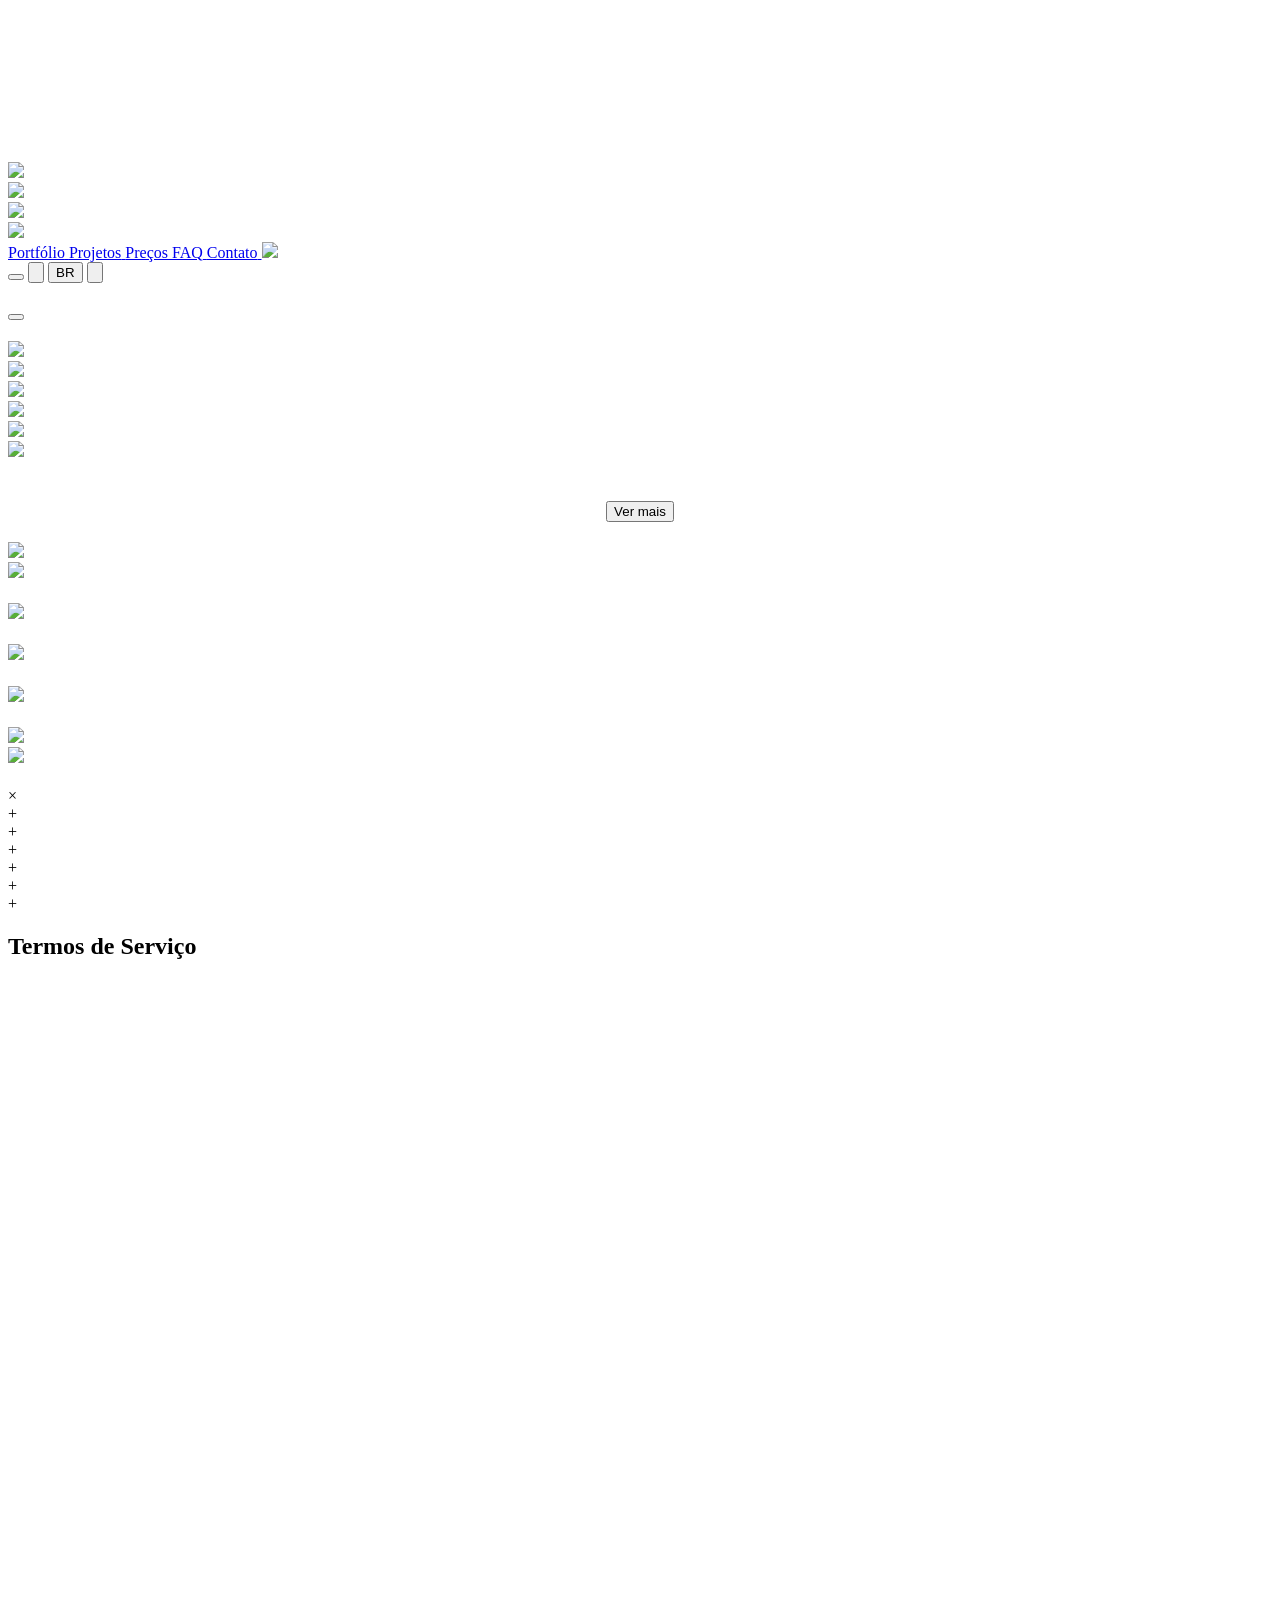
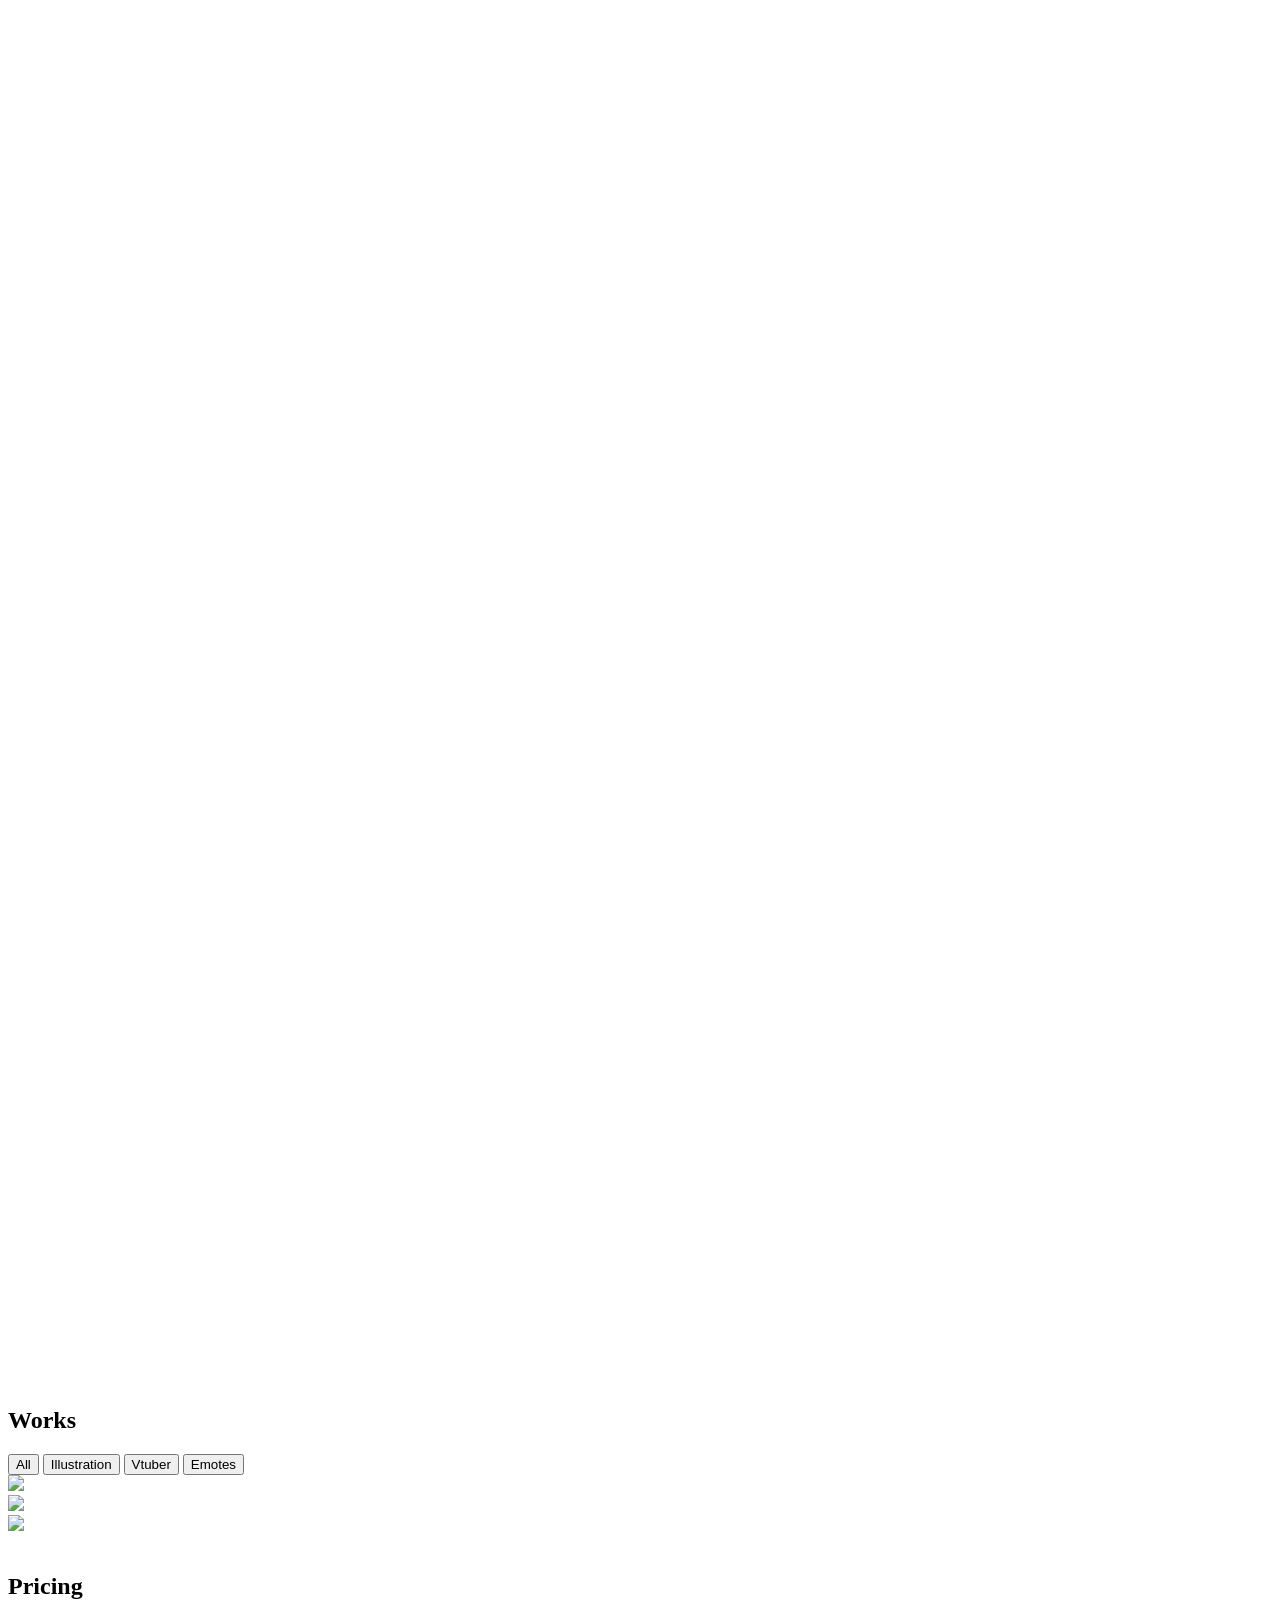
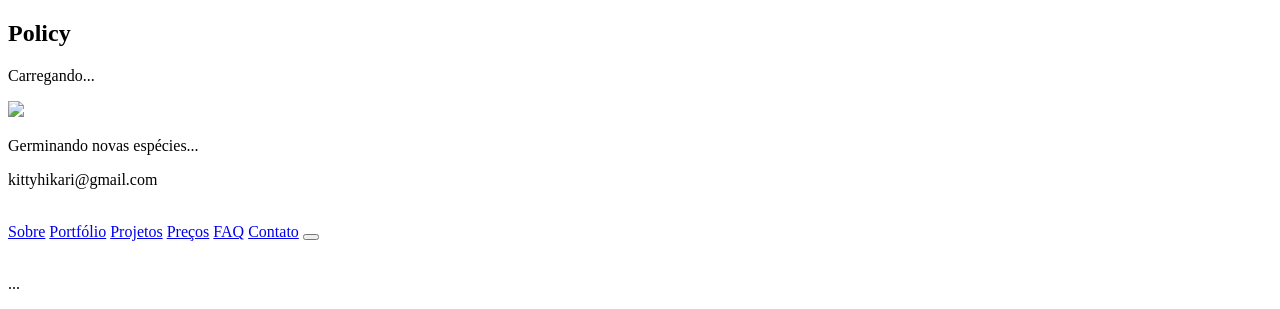
==== commit 460d035a: "update" ====
--- a/index.html
+++ b/index.html
@@ -6,13 +6,13 @@
     <link rel="preconnect" href="https://fonts.googleapis.com">
     <link rel="preconnect" href="https://fonts.gstatic.com" crossorigin>
     <link href="https://fonts.googleapis.com/css2?family=Inter:ital,opsz,wght@0,14..32,100..900;1,14..32,100..900&family=UnifrakturCook:wght@700&family=Inika:wght@400;700&display=swap" rel="stylesheet">
-    <!-- CDN (desativado) 
-    <link rel="stylesheet" href="https://cdn.jsdelivr.net/gh/Dangokojima/Kittysiteimages@main/data/visual21.css">
-    <script defer src="https://cdn.jsdelivr.net/gh/Dangokojima/Kittysiteimages@main/data/script21.js"></script>-->
+    <!-- CDN (desativado) -->
+    <link rel="stylesheet" href="https://cdn.jsdelivr.net/gh/Dangokojima/Kittysiteimages@main/data/visual22.css">
+    <script defer src="https://cdn.jsdelivr.net/gh/Dangokojima/Kittysiteimages@main/data/script22.js"></script>
     
-    <!-- LOCAL -->
+    <!-- LOCAL 
     <link rel="stylesheet" href="./data/visual22.css">
-    <script defer src="./data/script22.js"></script> 
+    <script defer src="./data/script22.js"></script> -->
     <title>Kitty</title>
     <link rel="stylesheet" href="https://cdn.jsdelivr.net/gh/Dangokojima/Kittysiteimages@main/smoke/smokestyle1.css">
 </head>
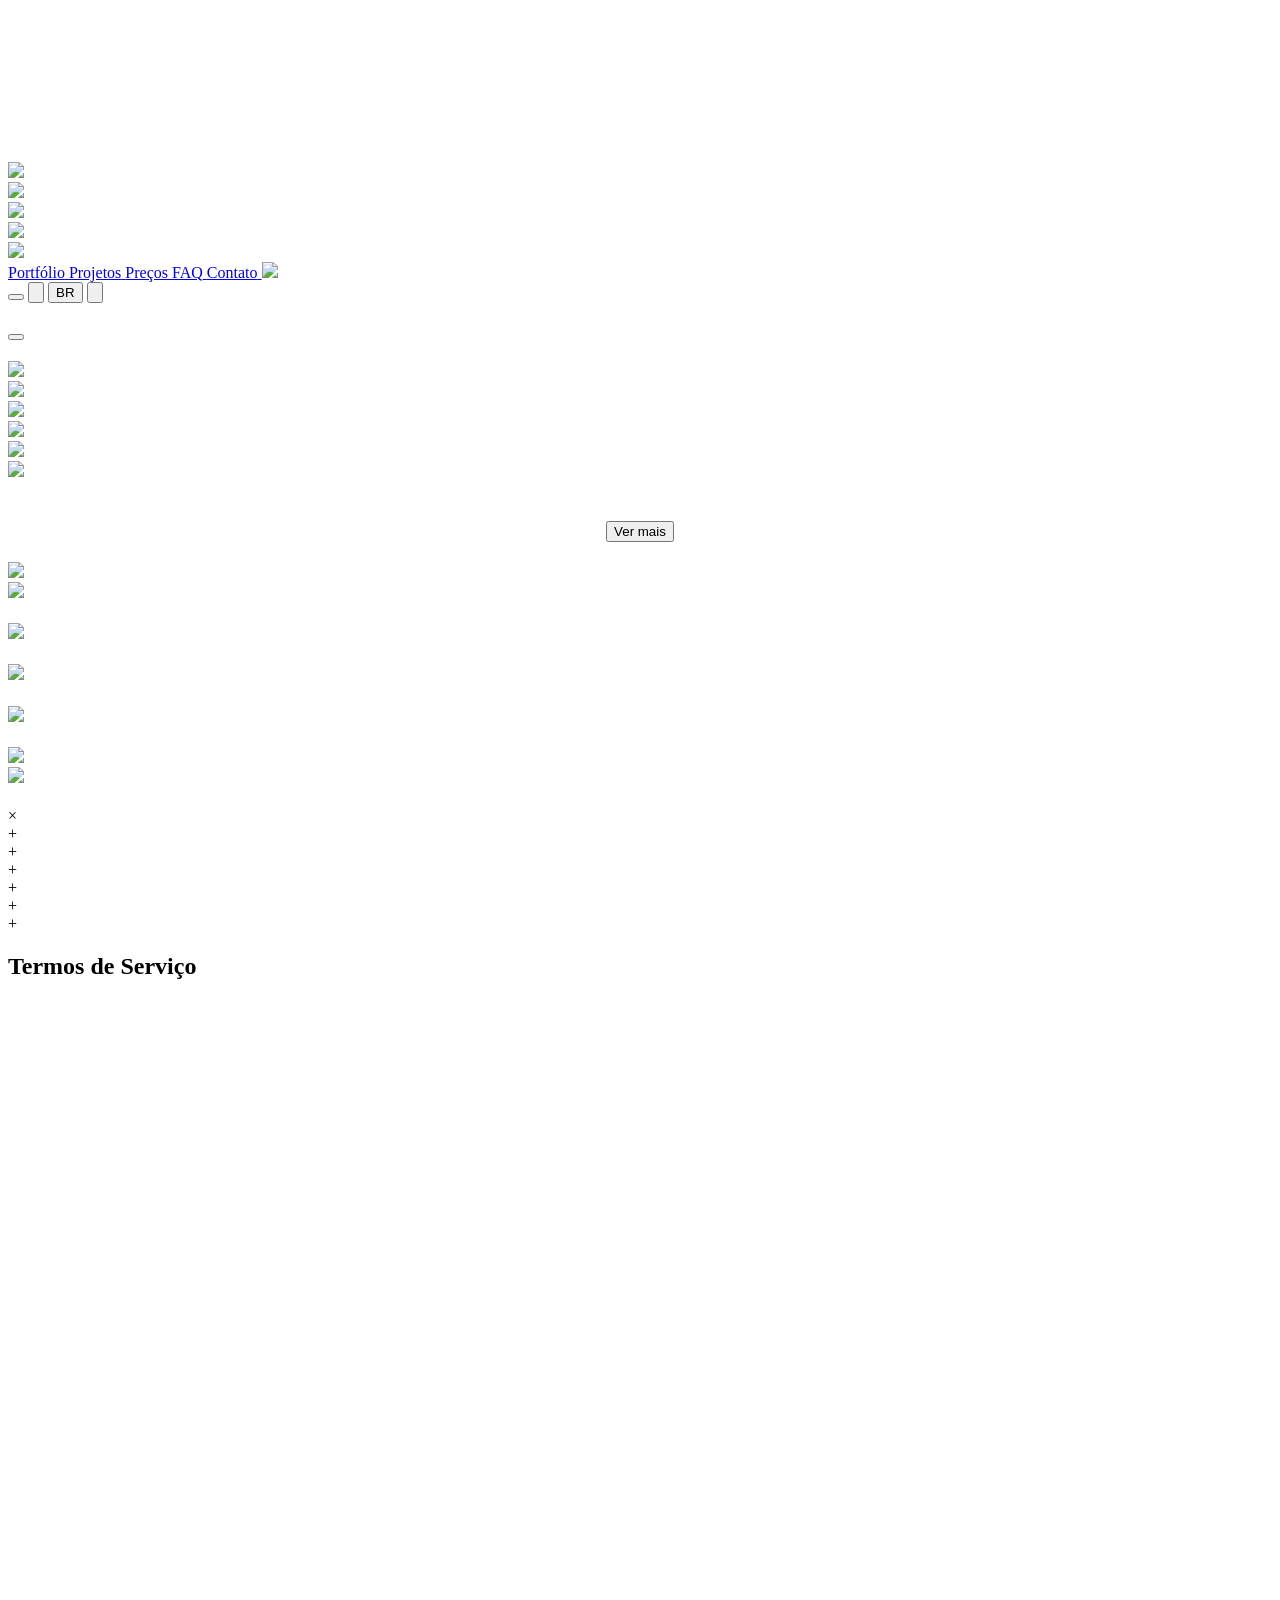
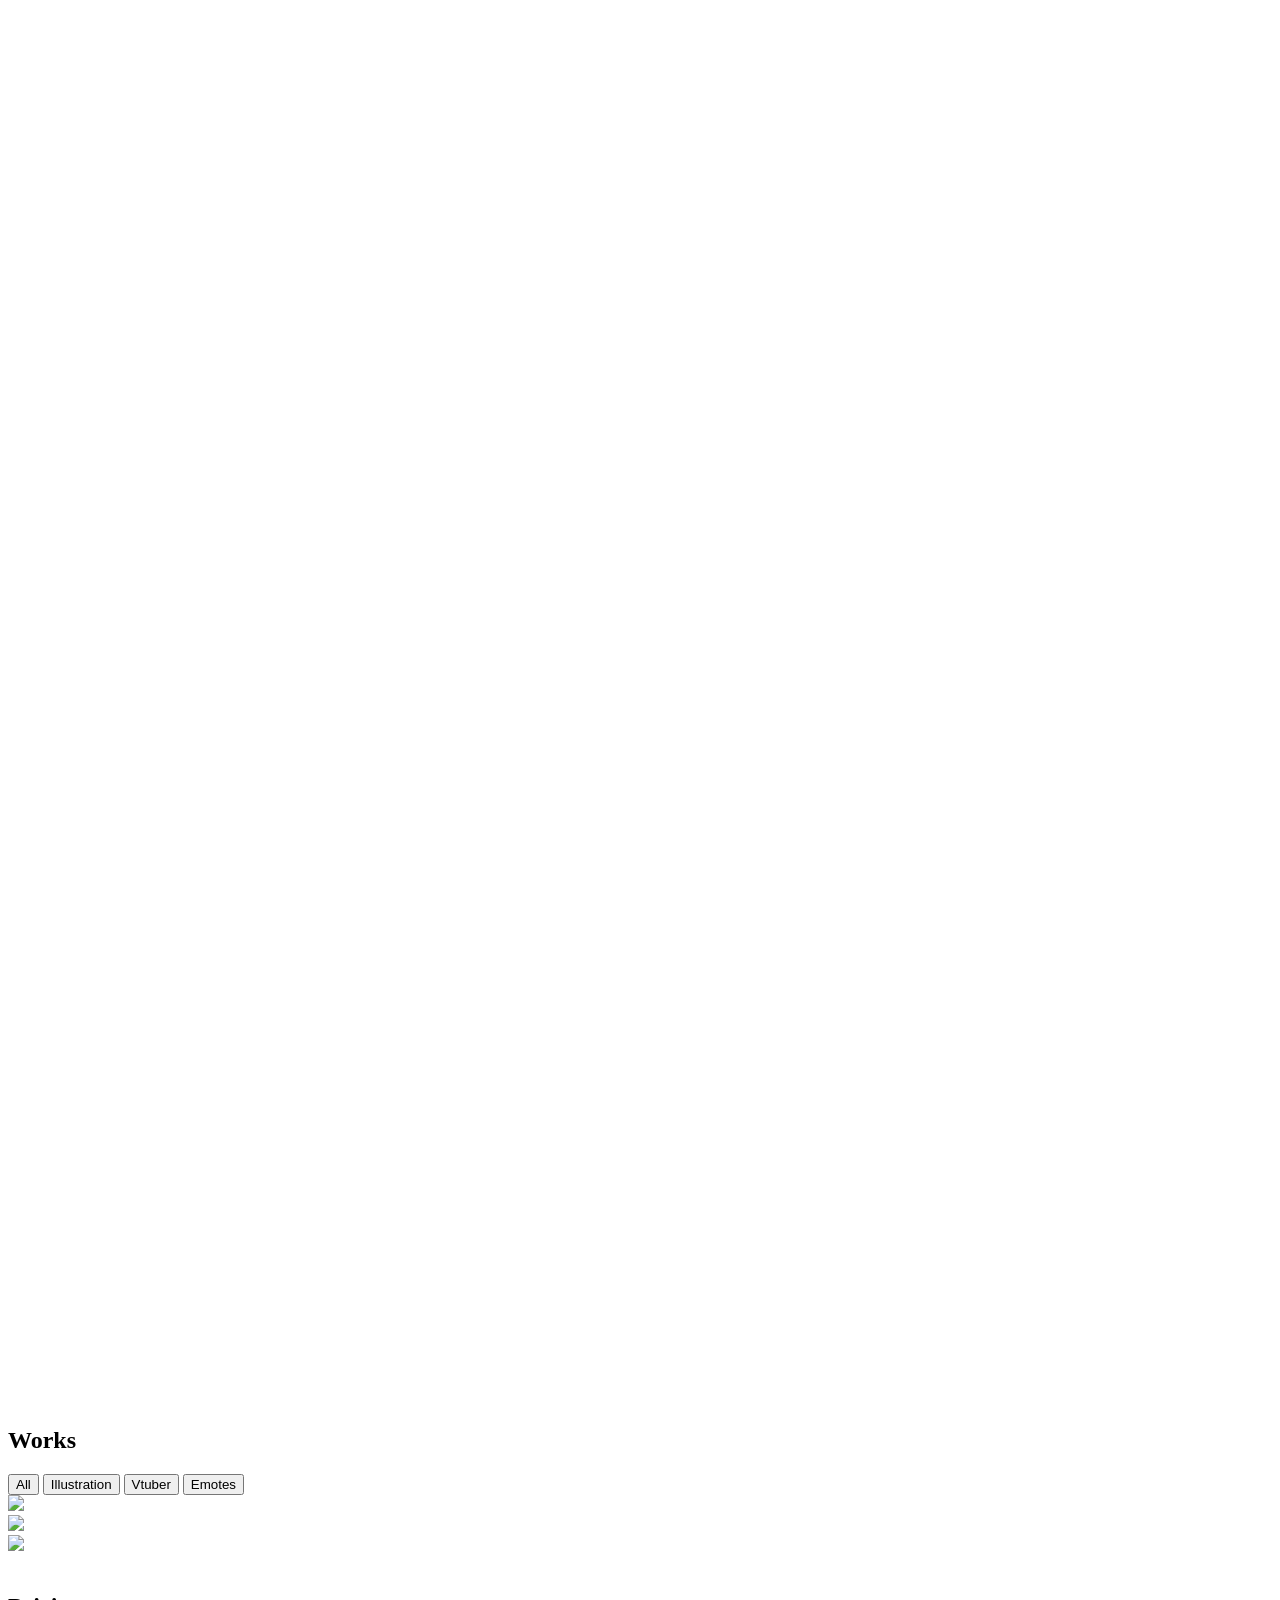
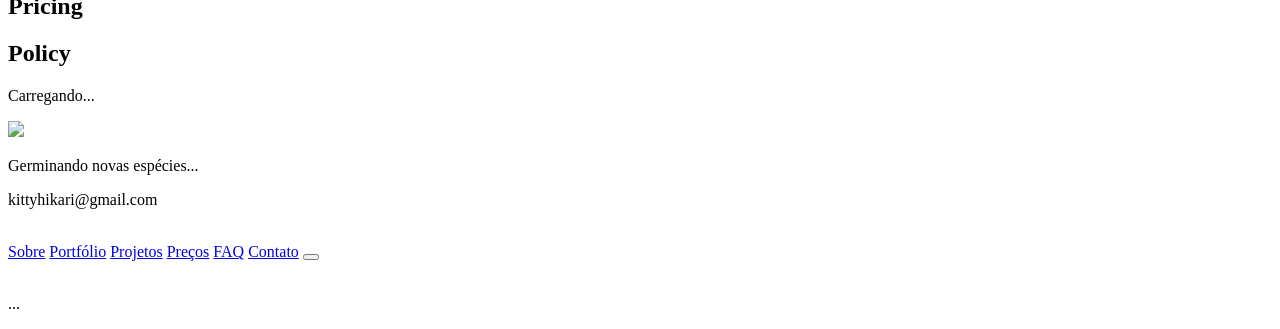
==== commit d9ed8570: "fix" ====
--- a/index.html
+++ b/index.html
@@ -7,12 +7,12 @@
     <link rel="preconnect" href="https://fonts.gstatic.com" crossorigin>
     <link href="https://fonts.googleapis.com/css2?family=Inter:ital,opsz,wght@0,14..32,100..900;1,14..32,100..900&family=UnifrakturCook:wght@700&family=Inika:wght@400;700&display=swap" rel="stylesheet">
     <!-- CDN (desativado) -->
-    <link rel="stylesheet" href="https://cdn.jsdelivr.net/gh/Dangokojima/Kittysiteimages@main/data/visual22.css">
-    <script defer src="https://cdn.jsdelivr.net/gh/Dangokojima/Kittysiteimages@main/data/script22.js"></script>
+    <link rel="stylesheet" href="https://cdn.jsdelivr.net/gh/Dangokojima/Kittysiteimages@main/data/visual25.css">
+    <script defer src="https://cdn.jsdelivr.net/gh/Dangokojima/Kittysiteimages@main/data/script25.js"></script>
     
     <!-- LOCAL 
-    <link rel="stylesheet" href="./data/visual22.css">
-    <script defer src="./data/script22.js"></script> -->
+    <link rel="stylesheet" href="./data/visual25.css">
+    <script defer src="./data/script25.js"></script> -->
     <title>Kitty</title>
     <link rel="stylesheet" href="https://cdn.jsdelivr.net/gh/Dangokojima/Kittysiteimages@main/smoke/smokestyle1.css">
 </head>
@@ -22,16 +22,22 @@
   <canvas id="fluid"></canvas>
   <div id="sideDecorations">
 
-      <div class="side-decor side-left">
+      <!-- LEFT -->
+      <div class="side-decor side-left-top">
+          <img src="https://raw.githubusercontent.com/Dangokojima/Kittysiteimages/main/images/side2.png">
+      </div>
+
+      <div class="side-decor side-left-bottom">
           <img src="https://raw.githubusercontent.com/Dangokojima/Kittysiteimages/main/images/side1.png">
       </div>
 
+      <!-- RIGHT -->
       <div class="side-decor side-right-top">
-          <img src="https://raw.githubusercontent.com/Dangokojima/Kittysiteimages/main/images/side2.png">
+          <img src="https://raw.githubusercontent.com/Dangokojima/Kittysiteimages/main/images/side1.png">
       </div>
 
       <div class="side-decor side-right-bottom">
-          <img src="https://raw.githubusercontent.com/Dangokojima/Kittysiteimages/main/images/side1.png">
+          <img src="https://raw.githubusercontent.com/Dangokojima/Kittysiteimages/main/images/side3.png">
       </div>
 
   </div>
--- a/data/visual25.css
+++ b/data/visual25.css
@@ -0,0 +1,1779 @@
+* { box-sizing: border-box; }
+
+:root {
+  /* BASE */
+  --bg: #1a1625;
+  --text: #ffffff;
+  --text-soft: #EED6C9;
+
+  /* BRAND */
+  --accent: #a855f7;
+  --hover: #ffba4b;
+  --hoverglow: #7878FFB3;
+
+  /* CARDS / UI */
+  --card-bg: #2a1f3d;
+  --border: #6b3fa0;
+  --border-soft: rgba(255,255,255,0.2);
+
+  /* CTA */
+  --cta-grad-start: #A236D3;
+  --cta-grad-end: #541C6D;
+  --cta-text: var(--text);
+
+  /* GRADIENTS */
+  --title-grad-1: #FFFFFF;
+  --title-grad-2: #F5E4D9;
+  --title-grad-3: var(--text-soft);
+
+  /* GLOW / EFFECTS */
+  --title-glow: rgba(238,214,201,0.25);
+  --shine: rgba(255,255,255,0.25);
+
+  --hover-glow-strong: rgba(255, 186, 75, 0.7);
+  --hover-glow-soft: rgba(255, 186, 75, 0.4);
+  --hover-glow-weak: rgba(255, 186, 75, 0.2);
+  --hover-glow-max: rgba(255, 186, 75, 0.9);
+  --hover-glow-none: rgba(255, 186, 75, 0);
+
+  --hoverglow-strong: rgba(120, 120, 255, 0.7);
+  --hoverglow-soft: rgba(120, 120, 255, 0.4);
+  --hoverglow-weak: rgba(120, 120, 255, 0.2);
+  --hoverglow-max: rgba(120, 120, 255, 0.9);
+  --hoverglow-none: rgba(120, 120, 255, 0);
+
+  --accent-strong: rgba(168,85,247,0.6);
+  --accent-soft: rgba(168,85,247,0.2);
+  --accent-soft-2: rgba(168,85,247,0.15);
+
+  /* BACKGROUNDS */
+  --overlay-bg: rgba(0,0,0,0.7);
+  --terms-bg-start: #513474;
+  --terms-bg-end: #252332;
+
+  --panel-bg: rgba(129, 66, 208, 0.95);
+  --overlay-panel: rgba(129, 66, 208, 0.9);
+
+  --header-bg-strong: rgba(26,22,37,0.95);
+  --header-bg-transparent: rgba(26,22,37,0);
+
+  --hero-overlay-start: rgba(0,0,0,0);
+  --hero-overlay-end: var(--bg);
+
+  /* UTILS */
+  --white-soft: rgba(255,255,255,0.2);
+
+  /* ASSETS */
+  --hero-image: url("https://raw.githubusercontent.com/Dangokojima/Kittysiteimages/main/gallery/bg/BGTop.png");
+}
+/* =========================
+   DARK (root)
+========================= */
+
+body.theme-dark {
+  /* Se precisar mexer é só alterar o root */
+}
+
+/* =========================
+   LIGHT
+========================= */
+body.theme-light {
+
+  /* BASE */
+  --bg: #EED6C9;
+  --text: #1a1625;
+  --text-soft: #5a4a42;
+
+  /* BRAND (mantém) */
+  /* --accent */
+  /* --hover */
+
+  /* CARDS / UI */
+  --card-bg: #ffffff;
+  --border: #d6bfae;
+  --border-soft: rgba(26,22,37,0.2);
+
+  /* CTA (mantém) */
+  --cta-text: #ffffff;
+  /* --cta-grad-start */
+  /* --cta-grad-end */
+
+  /* GRADIENTS */
+  --title-grad-1: #1a1625;
+  --title-grad-2: #6b3fa0;
+  --title-grad-3: #a855f7;
+
+  /* GLOW / EFFECTS */
+  --title-glow: rgba(168,85,247,0.25);
+  --shine: rgba(255,255,255,0.25);
+
+  /* BACKGROUNDS */
+  --overlay-bg: rgba(0,0,0,0.5);
+
+  --terms-bg-start: #EED6C9;
+  --terms-bg-end: #d6bfae;
+
+  --panel-bg: rgba(129, 66, 208, 0.85);
+  --overlay-panel: rgba(129, 66, 208, 0.6);
+
+  --header-bg-strong: rgba(238,214,201,0.95);
+  --header-bg-transparent: rgba(238,214,201,0);
+
+  --hero-overlay-start: rgba(255,255,255,0.2);
+  --hero-overlay-end: var(--bg);
+
+  /* UTILS */
+  /* --white-soft (mantém) */
+
+  /* ASSETS */
+  /* --hero-image (mantém) */
+}
+
+body {
+  padding-top: 0px;
+  margin: 0;
+  font-family: sans-serif;
+  background: var(--bg);
+  color: var(--text);
+  font-family: 'Inter', sans-serif;
+}
+
+/* FONTS */
+.font-title {
+  font-family: 'UnifrakturCook', cursive;
+}
+
+.font-serif {
+  font-family: 'Inika', serif;
+}
+
+.font-buttons {
+  font-family: 'Inter', sans-serif;
+  font-weight: 600;
+}
+
+/* HERO */
+.hero {
+  position: relative;
+  inset: 0 auto auto 0;
+  width: 100%;
+  min-height: 600px;
+
+  background:
+    linear-gradient(
+      to bottom,
+      var(--hero-overlay-start),
+      var(--hero-overlay-end)
+    ),
+    var(--hero-image) center/cover no-repeat;
+
+  z-index: 0;
+}
+
+.hero-content {
+  position: absolute;
+  top: 300px;
+  left: 50%;
+  transform: translateX(-50%);
+  text-align: center;
+  max-width: 800px;
+  min-width: 300px;
+  padding: 0 20px;
+}
+
+.hero-content h1 {
+  font-size: clamp(28px, 5vw, 48px);
+  margin-bottom: 4px;
+
+  background: linear-gradient(
+    to bottom,
+    var(--title-grad-1),
+    var(--title-grad-2),
+    var(--title-grad-3)
+  );
+
+  -webkit-background-clip: text;
+  -webkit-text-fill-color: transparent;
+
+  text-shadow: 0 0 12px var(--title-glow);
+}
+
+.hero-content p {
+  font-size: clamp(14px, 2vw, 18px);
+  line-height: 1.6;
+  margin-bottom: 24px;
+
+  color: var(--text-soft);
+  opacity: 0.95;
+}
+
+body.theme-light {
+  --hero-overlay-start: var(--white-soft);
+  --hero-overlay-end: var(--bg);
+}
+
+/* HEADER */
+.kitty-header {
+  position: fixed;
+  inset: 0 0 auto 0;
+  padding: 15px clamp(16px, 4vw, 20px);
+
+  display: flex;
+  align-items: center;
+  gap: 20px;
+
+  background: linear-gradient(
+    to bottom,
+    var(--header-bg-strong),
+    var(--header-bg-transparent)
+  );
+
+  z-index: 9;
+  color: var(--text);
+}
+
+.header-left { position: relative; width: 80px; height: 40px; }
+
+.logo-img {
+  height: 128px;
+  width: auto; /* 👈 ESSENCIAL */
+
+  position: absolute;
+  top: 150%;
+  left: 0;
+  transform: translateY(-50%);
+
+  transition: opacity 0.3s ease;
+}
+
+.logo-img.hide {
+  opacity: 0;
+  pointer-events: none;
+}
+
+/* MENU */
+.header-center {
+  flex: 1;
+  display: flex;
+  justify-content: center;
+  align-items: center;
+}
+
+.header-center img {
+  display: block;
+}
+
+.header-center a {
+  display: flex;
+  align-items: center;
+  text-decoration: none;
+  color: var(--text);
+}
+
+/* BASE */
+.header-center a span {
+  position: relative;
+  padding: 6px 2px; /* mantém o melhor valor */
+}
+
+.header-center a span::after {
+  content: "";
+  position: absolute;
+
+  inset: 2px -8px; /* 👈 controla o respiro aqui */
+
+  border: 2px solid var(--hoverglow);
+  border-radius: 25px;
+
+  opacity: 0;
+  transform: scale(0.95);
+
+  transition:
+    opacity 0.25s ease,
+    transform 0.25s ease,
+    box-shadow 0.4s ease;
+}
+
+/* HOVER */
+.header-center a:hover span::after {
+  opacity: 1;
+  transform: scale(1);
+
+  box-shadow:
+    0 0 6px var(--hoverglow-strong),
+    0 0 14px var(--hoverglow-soft),
+    0 0 24px var(--hoverglow-weak);
+
+  animation: pulseBorder 2s ease-in-out infinite;
+}
+
+/* PULSE (sem mexer no glow) */
+@keyframes pulseBorder {
+  0% {
+    transform: scale(1);
+  }
+  50% {
+    transform: scale(1.02);
+  }
+  100% {
+    transform: scale(1);
+  }
+}
+
+/* DOTS */
+.header-center a:not(:last-child)::after {
+  content: "・";
+  color: var(--accent);
+  font-size: 14px;
+  color: var(--text);
+}
+
+/* RIGHT */
+.header-right {
+  display: flex;
+  gap: 8px;
+  margin-left: auto;
+  align-items: center;
+}
+
+.lang-btn {
+  display: flex;
+  align-items: center;
+  gap: 6px;
+  color: var(--text);
+}
+
+/* CTA */
+.cta {
+  position: relative;
+  overflow: hidden;
+
+  background: linear-gradient(
+    135deg,
+    var(--cta-grad-start),
+    var(--cta-grad-end)
+  );
+
+  border: none;
+  color: var(--cta-text);
+  padding: 6px 14px;
+  border-radius: 25px;
+
+  cursor: pointer;
+  transition: 0.3s ease;
+}
+
+/* TEXTO NA FRENTE */
+.cta span {
+  position: relative;
+  z-index: 2;
+}
+
+/* HOLO EFFECT */
+.cta::before {
+  content: "";
+  position: absolute;
+  top: -50%;
+  left: -50%;
+  width: 200%;
+  height: 200%;
+
+  background: linear-gradient(
+    0deg,
+    transparent,
+    transparent 30%,
+    var(--shine)
+  );
+
+  transform: rotate(-45deg);
+  opacity: 0;
+  transition: 0.5s ease;
+}
+
+/* HOVER */
+.cta:hover {
+  transform: scale(1.05);
+  box-shadow: 0 0 20px var(--accent-strong);
+}
+
+.cta:hover::before {
+  opacity: 1;
+  transform: rotate(-45deg) translateY(100%);
+}
+
+/* ICON BUTTON */
+.icon-btn {
+  display: flex;
+  align-items: center;
+  border: none;
+  background: none;
+  cursor: pointer;
+
+  transition: transform 0.25s ease;
+}
+
+.icon-btn:hover {
+  transform: scale(1.15);
+}
+
+.icon-btn img { height: 18px; }
+
+/* MENU BTN */
+.menu-btn {
+  display: none;
+  width: 32px;
+  height: 32px;
+}
+
+/* OVERLAY */
+.overlay {
+  position: fixed;
+  inset: 0;
+
+  background: var(--overlay-panel);
+
+  opacity: 0;
+  pointer-events: none;
+  transition: .3s;
+}
+
+.overlay.show {
+  opacity: 1;
+  pointer-events: auto;
+}
+
+/* SIDE PANEL */
+.side-panel {
+  position: fixed;
+  inset: 0;
+
+  background: var(--panel-bg);
+
+  display: flex;
+  flex-direction: column;
+  align-items: flex-end;
+
+  padding: 80px 40px;
+  gap: 30px;
+
+  transform: translateX(100%);
+  transition: 0.4s ease;
+  z-index: 100;
+}
+
+.side-panel.open {
+  transform: translateX(0);
+}
+
+/* LOGO */
+.side-logo {
+  position: fixed; /* 👈 muda pra fixed */
+
+  top: 20px;
+  right: 40px;
+
+  height: 200px;
+  object-fit: contain;
+  z-index: 101; /* acima do panel */
+}
+
+/* MENU */
+.side-menu {
+  display: flex;
+  flex-direction: column;
+  align-items: flex-end;
+  gap: 20px;
+}
+
+/* LINKS SIDEPANEL */
+.side-menu a {
+  color: var(--text);
+  font-size: 1.5rem;
+  text-decoration: none;
+
+  transition: 
+    transform 0.25s ease,
+    color 0.25s ease,
+    text-shadow 0.25s ease;
+}
+
+/* HOVER */
+.side-menu a:hover {
+  color: var(--hover);
+
+  transform: scale(1.05);
+
+  text-shadow:
+    0 0 6px var(--hover-glow-strong),
+    0 0 12px var(--hover-glow-soft),
+    0 0 20px var(--hover-glow-weak);
+}
+
+/* BOTÃO */
+.mobile-cta {
+  margin-top: 10px;
+  border: 1px solid var(--text);
+  background: none;
+  color: var(--text);
+  padding: 10px 20px;
+  border-radius: 25px;
+
+  transition:
+    transform 0.25s ease,
+    color 0.25s ease,
+    border-color 0.25s ease,
+    box-shadow 0.25s ease;
+}
+
+/* HOVER */
+.mobile-cta:hover {
+  color: var(--hover);
+  border-color: var(--hover);
+
+  transform: scale(1.05);
+
+  box-shadow:
+    0 0 8px var(--hover-glow-strong),
+    0 0 16px var(--hover-glow-soft);
+}
+
+/* SOCIAL */
+.socials {
+  display: flex;
+  gap: 16px;
+  justify-content: flex-end;
+}
+
+.socials img {
+  height: 22px;
+
+  transition:
+    transform 0.25s ease,
+    filter 0.25s ease;
+}
+
+/* HOVER */
+.socials a:hover img {
+  transform: scale(1.15);
+
+  filter:
+    drop-shadow(0 0 6px var(--hover-glow-strong))
+    drop-shadow(0 0 12px var(--hover-glow-soft))
+    brightness(1.2);
+}
+
+/* =========================
+   PORTFOLIO
+========================= */
+
+.portfolio-section {
+  padding: 100px 20px 80px;
+  max-width: 1100px;
+  margin: 0 auto;
+}
+
+.portfolio-header {
+  text-align: center;
+  margin-bottom: 40px;
+}
+
+.portfolio-header h2 {
+  font-size: 14px;
+  opacity: 0.7;
+  letter-spacing: 2px;
+  margin-bottom: 8px;
+}
+
+.portfolio-header h3 {
+  font-size: clamp(28px, 4vw, 0px);
+}
+
+/* GRID */
+.portfolio-grid {
+  display: grid;
+  grid-template-columns: repeat(3, 1fr);
+  gap: 20px;
+}
+
+/* CARD */
+.card {
+  width: 100%;
+  aspect-ratio: 340 / 520;
+  overflow: hidden;
+  border-radius: 12px;
+
+  border: 2px solid var(--hover);
+
+  position: relative;
+}
+
+.card::after {
+  content: "";
+  position: absolute;
+  inset: 0;
+
+  background: linear-gradient(
+    to top,
+    var(--accent-strong),
+    var(--accent-transparent),
+    var(--accent-transparent)
+  );
+
+  pointer-events: none;
+  z-index: 2;
+}
+
+/* IMAGEM */
+.card img {
+  width: 100%;
+  height: 100%;
+  object-fit: cover;
+  position: relative;
+  z-index: 1;
+}
+
+.card:hover {
+  transform: scale(1.02);
+
+  box-shadow:
+    0 0 8px var(--hover-glow-strong),
+    0 0 16px var(--hover-glow-soft),
+    0 0 28px var(--hover-glow-weak);
+
+  transition: 0.3s;
+  animation: glowPulse 2s ease-in-out infinite;
+}
+
+@keyframes glowPulse {
+  0% {
+    box-shadow:
+      0 0 8px var(--hover-glow-strong),
+      0 0 16px var(--hover-glow-soft),
+      0 0 24px var(--hover-glow-weak);
+  }
+
+  50% {
+    box-shadow:
+      0 0 12px var(--hover-glow-max),
+      0 0 24px var(--hover-glow-strong),
+      0 0 36px var(--hover-glow-soft);
+  }
+
+  100% {
+    box-shadow:
+      0 0 8px var(--hover-glow-strong),
+      0 0 16px var(--hover-glow-soft),
+      0 0 24px var(--hover-glow-weak);
+  }
+}
+
+/* CONTROLE DE POSIÇÃO */
+.pos-center { object-position: center; }
+.pos-left   { object-position: left; }
+.pos-right  { object-position: right; }
+
+/* MOBILE */
+@media (max-width:900px) {
+  .portfolio-grid {
+    grid-template-columns: repeat(2, 1fr);
+  }
+
+  /* esconde as duas últimas */
+  .portfolio-grid .card:nth-child(n+5) {
+    display: none;
+  }
+}
+
+/* MOBILE */
+@media (max-width:900px) {
+  .header-center { display:none; }
+  #openTally { display:none; }
+  .menu-btn { display:flex; }
+}
+
+.scroll-indicator {
+  margin-top: 10px;
+  display: flex;
+  justify-content: center;
+}
+
+.arrow {
+  width: 16px;
+  height: 16px;
+
+  border-right: 2px solid var(--text-soft);
+  border-bottom: 2px solid var(--text-soft);
+
+  transform: rotate(45deg);
+  opacity: 0.8;
+
+  animation: arrowBounce 1.5s infinite;
+}
+
+@keyframes arrowBounce {
+  0% {
+    transform: rotate(45deg) translateY(0);
+    opacity: 0.6;
+  }
+  50% {
+    transform: translateY(6px) rotate(45deg);
+    opacity: 1;
+  }
+  100% {
+    transform: rotate(45deg) translateY(0);
+    opacity: 0.6;
+  }
+}
+
+/* POPUP */
+.popup {
+  display: none;
+  position: fixed;
+  inset: 0;
+
+  background: var(--overlay-bg);
+
+  justify-content: center;
+  align-items: center;
+  z-index: 9;
+}
+
+.popup.show { display:flex; }
+
+.popup-content {
+  background:var(--bg);
+  padding:30px;
+  border-radius:12px;
+}
+
+/* =========================
+   SERVICES
+========================= */
+
+.services-section {
+  padding: 80px 20px;
+  max-width: 1500px;
+  margin: 0 auto;
+}
+
+.services-header {
+  text-align: center;
+  margin-bottom: 40px;
+}
+
+.services-header h2 {
+  font-size: 14px;
+  opacity: 0.7;
+  letter-spacing: 2px;
+  margin: 0;
+}
+
+.services-header h3 {
+  font-size: clamp(28px, 4vw, 40px);
+  margin: 0;
+}
+
+/* WRAPPER COM SETAS */
+.services-wrapper {
+  display: flex;
+  align-items: center;
+  gap: 20px;
+}
+
+/* GRID */
+.services-grid {
+  display: flex;
+  gap: 30px;
+
+  overflow-x: auto;
+  overflow-y: visible;
+
+  scroll-behavior: smooth;
+
+  padding-top: 30px;
+  padding-bottom: 30px;
+
+  justify-content: center;
+  flex: 1;
+  min-width: 0;
+}
+
+.services-grid::-webkit-scrollbar {
+  display: none;
+}
+
+/* CARD */
+.service-card {
+  width: 280px;
+  height: 180px;
+
+  flex: 0 0 auto;
+
+  background: linear-gradient(
+    to top,
+    var(--accent-strong),
+    var(--accent-soft-2)
+  );
+
+  border-radius: 12px;
+  padding: 20px;
+  text-align: left;
+
+  display: flex;
+  flex-direction: column;
+  justify-content: center;
+  align-items: flex-start;
+
+  transition: 0.3s;
+}
+
+/* HOVER */
+.service-card:hover {
+  transform: translateY(-5px);
+  box-shadow: 0 0 20px var(--accent-glow);
+}
+
+/* ICON */
+.service-icon {
+  height: 24px;
+  margin-bottom: 12px;
+}
+
+/* TEXTOS */
+.service-card h4 {
+  margin: 0 0 8px 0;
+  font-size: 16px;
+}
+
+.service-card p {
+  margin: 0;
+  font-size: 13px;
+  opacity: 0.85;
+  line-height: 1.4;
+}
+
+/* SETAS LATERAIS */
+.arrow-side {
+  width: 20px;
+  opacity: 0.7;
+  cursor: pointer;
+  transition: 0.3s;
+}
+
+.arrow-side:hover {
+  transform: scale(1.2) rotate(var(--rotate));
+  opacity: 1;
+}
+
+.arrow-side.disabled {
+  opacity: 0.25;
+  filter: grayscale(1);
+  cursor: default;
+  pointer-events: none;
+}
+
+.arrow-side.left {
+  transform: rotate(90deg);
+}
+
+.arrow-side.right {
+  transform: rotate(-90deg);
+}
+
+/* MOBILE */
+@media (max-width:900px) {
+  .services-grid {
+    grid-template-columns: repeat(2, 1fr);
+  }
+
+  .arrow-side {
+    display: none;
+  }
+}
+
+/* =========================
+   REVIEWS
+========================= */
+.reviews-section {
+  padding: 80px 20px;
+  max-width: 1500px;
+  margin: 0 auto;
+}
+
+.reviews-wrapper {
+  display: flex;
+  align-items: center;
+  justify-content: center; /* 👈 ISSO AQUI */
+  gap: 20px;
+}
+
+/* GRID IGUAL SERVICES */
+.reviews-grid {
+  display: flex;
+  gap: 20px;
+
+  overflow-x: auto;
+  overflow-y: visible;
+
+  scroll-behavior: smooth;
+
+  padding-top: 30px;
+  padding-bottom: 30px;
+
+  justify-content: center;
+  flex: 1;
+  min-width: 0;
+}
+
+.reviews-grid::-webkit-scrollbar {
+  display: none;
+}
+
+/* CARD IGUAL STRUCTURE, MAS VISUAL DIFERENTE */
+.review-card {
+  width: 280px;
+  min-height: 180px;
+
+  flex: 0 0 auto;
+
+  border: 2px solid var(--accent);
+  border-radius: 12px;
+  padding: 20px;
+
+  display: flex;
+  flex-direction: column;
+  justify-content: center;
+  align-items: flex-start;
+
+  text-align: left;
+  transition: 0.3s;
+}
+
+.quote-icon {
+  margin-bottom: 6px;
+}
+
+.reviews-header {
+  text-align: center;
+  margin-bottom: 40px;
+}
+
+/* HOVER (leve só pra não ficar morto) */
+.review-card:hover {
+  transform: translateY(-4px);
+}
+
+/* ICON */
+.quote-icon {
+  height: 24px;
+  margin-bottom: 12px;
+}
+
+.reviews-header h2 {
+  font-size: 14px;
+  opacity: 0.7;
+  letter-spacing: 2px;
+  margin: 0;
+}
+
+.reviews-header h3 {
+  font-size: clamp(28px, 4vw, 40px);
+  margin: 0;
+}
+
+.review-card h4 {
+  margin: 0 0 8px 0;
+  font-size: 16px;
+}
+
+.review-card p {
+  margin: 0;
+  font-size: 13px;
+  opacity: 0.85;
+  line-height: 1.4;
+}
+
+/* MOBILE */
+@media (max-width:900px) {
+  .arrow-side {
+    display: none;
+  }
+}
+
+
+/* =========================
+   FAQ
+========================= */
+
+.faq-section {
+  padding: 80px 20px;
+}
+
+.faq-container {
+  max-width: 1200px;
+  margin: 0 auto;
+
+  display: flex;
+  gap: 40px;
+  align-items: center;
+
+  background: linear-gradient(
+    135deg,
+    var(--accent-strong),
+    var(--accent-soft)
+  );
+
+  border-radius: 16px;
+  padding: 40px;
+}
+
+/* IMAGEM */
+.faq-image img {
+  width: 380px;
+  height: 520px;
+  object-fit: cover;
+  border-radius: 12px;
+}
+
+/* CONTENT */
+.faq-content {
+  flex: 1;
+  text-align: left;
+}
+
+/* TITULO */
+.faq-content h2 {
+  font-size: clamp(20px, 5vw, 30px);
+  margin-bottom: 20px;
+}
+
+.faq-header {
+  margin-bottom: 20px;
+  opacity: 0.85;
+  line-height: 1.6;
+}
+
+/* ITEM */
+.faq-item {
+  border-top: 1px solid var(--border-soft);
+  padding: 14px 0;
+}
+
+/* QUESTION */
+.faq-question {
+  display: flex;
+  font-size: 15px;
+  font-weight: 700;
+  justify-content: space-between;
+  cursor: pointer;
+
+  transition:
+    color 0.25s ease,
+    text-shadow 0.25s ease,
+    transform 0.2s ease;
+}
+
+.faq-question:hover {
+  color: var(--hover);
+
+  text-shadow:
+    0 0 6px var(--hover-glow-strong),
+    0 0 12px var(--hover-glow-soft);
+
+  transform: scale(1.01);
+}
+
+/* ANSWER */
+.faq-answer {
+  max-height: 0;
+  font-size: clamp(12px, 5vw, 12px);
+  font-weight: 400;
+  overflow: hidden;
+  opacity: 0;
+  text-align: left;
+  transition: 0.3s ease;
+}
+
+/* ICON */
+.faq-icon {
+  opacity: 0.7;
+}
+
+/* ACTIVE */
+.faq-item.active .faq-answer {
+  max-height: 300px;
+  opacity: 1;
+  margin-top: 10px;
+}
+
+.faq-item.active .faq-icon {
+  content: "×";
+}
+
+/* MOBILE */
+@media (max-width:900px) {
+  .faq-container {
+    flex-direction: column;
+    text-align: left;
+  }
+
+  .faq-image img {
+    width: 100%;
+    height: auto;
+  }
+}
+
+/* =========================
+   FOOTER
+========================= */
+.kitty-footer {
+  position: relative;
+  margin-top: 80px;
+  padding: 60px 20px;
+
+  background: linear-gradient(
+    to bottom,
+    transparent,
+    var(--card-bg) 40%,
+    var(--border)
+  );
+
+  z-index: 9;
+}
+
+.footer-container {
+  max-width: 1200px;
+  margin: 0 auto;
+
+  display: flex;
+  justify-content: space-between;
+  gap: 40px;
+}
+
+/* LEFT */
+.footer-logo {
+  width: 200px;
+  margin-bottom: 0px;
+}
+
+.footer-left p {
+  opacity: 0.8;
+}
+
+/* LINKS */
+.footer-links {
+  display: flex;
+  gap: 60px;
+}
+
+.footer-col {
+  display: flex;
+  flex-direction: column;
+  gap: 12px;
+}
+
+.footer-col a {
+  text-decoration: none;
+  color: var(--text);
+  opacity: 0.8;
+  transition: 0.2s;
+  text-align: left;
+}
+
+.footer-col a:hover {
+  color: var(--hover);
+  opacity: 1;
+}
+
+/* RIGHT */
+.footer-contact {
+  font-weight: 600;
+  text-align: right;
+  margin-bottom: 5px;
+}
+
+.footer-email {
+  margin-bottom: 12px;
+  opacity: 0.8;
+  text-align: right;
+}
+
+/* SOCIAL */
+.footer-socials {
+  display: flex;
+  gap: 16px;
+  justify-content: flex-end;
+}
+
+.footer-socials img {
+  height: 20px;
+
+  transition:
+    transform 0.25s ease,
+    filter 0.25s ease;
+}
+
+.footer-socials a:hover img {
+  transform: scale(1.15);
+
+  filter:
+    drop-shadow(0 0 6px var(--hover-glow-strong))
+    drop-shadow(0 0 12px var(--hover-glow-soft))
+    brightness(1.2);
+}
+
+/* MOBILE */
+@media (max-width:900px) {
+
+  .footer-container {
+    flex-direction: column;
+    align-items: center;
+    text-align: center;
+    gap: 30px;
+  }
+
+  .footer-contact,
+  .footer-email {
+    text-align: center;
+  }
+
+  /* LOGO */
+  .footer-left {
+    display: flex;
+    flex-direction: column;
+    align-items: center;
+  }
+
+  .footer-logo {
+    width: 300px;
+  }
+
+  /* LINKS */
+  .footer-links {
+    flex-direction: column;
+    align-items: center;
+    gap: 10px;
+  }
+
+  .footer-col {
+    display: contents;
+  }
+
+  .footer-col a {
+    font-size: 18px;
+  }
+
+  /* REMOVE COLUNAS DUPLAS */
+  .footer-links {
+    display: flex;
+  }
+
+  /* RIGHT */
+  .footer-right {
+    align-items: center;
+  }
+
+  .footer-socials {
+    justify-content: center;
+    gap: 20px;
+  }
+
+}
+
+/* TERMS OVERLAY */
+.terms-page {
+  position: fixed;
+  inset: 0;
+
+  background: linear-gradient(
+    to bottom,
+    var(--terms-bg-start),
+    var(--terms-bg-end)
+  );
+
+  display: flex;
+  justify-content: center;
+  align-items: flex-start;
+
+  padding: 120px 20px 60px;
+  overflow-y: auto;
+
+  opacity: 0;
+  visibility: hidden;
+  pointer-events: none;
+
+  z-index: 8;
+
+  transition: opacity 0.4s ease, visibility 0.4s ease;
+}
+
+.terms-container h1 {
+  font-size: 40px;
+  text-align: center;
+
+  background: linear-gradient(
+    to bottom,
+    var(--title-grad-1),
+    var(--title-grad-2),
+    var(--title-grad-3)
+  );
+
+  -webkit-background-clip: text;
+  -webkit-text-fill-color: transparent;
+
+  text-shadow: 0 0 12px var(--title-glow);
+  opacity: 0.9;
+}
+
+.terms-container .intro {
+  font-size: 20px;
+  text-align: center;
+  color: var(--text-soft);
+  opacity: 0.9;
+}
+
+.terms-page.show {
+  opacity: 1;
+  visibility: visible;
+  pointer-events: auto;
+}
+
+/* ESCONDE HOME */
+#kitty-root.hidden {
+  opacity: 0;
+  pointer-events: none;
+  transform: scale(0.98);
+  transition: 0.4s ease;
+}
+
+/* =========================
+   TERMS TYPOGRAPHY (FIX REAL)
+========================= */
+
+.terms-content {
+  font-family: 'Inika', serif;
+  line-height: 1.7;
+  color: var(--text);
+  text-align: left;
+}
+
+/* INTRO */
+.terms-content .intro {
+  text-align: center;
+  margin-bottom: 30px;
+  opacity: 0.9;
+}
+
+/* TÍTULOS */
+.terms-content h2 {
+  font-weight: 900;
+  font-size: 22px;
+  margin: 28px 0 12px;
+  font-family: 'Inter', serif;
+}
+
+/* PARÁGRAFOS */
+.terms-content p {
+  margin: 10px 0;
+}
+
+/* LISTAS */
+.terms-content ul {
+  font-family: 'Inter', serif;
+  margin: 10px 0 20px;
+  padding-left: 20px;
+  list-style: disc;
+}
+
+.terms-content li {
+  margin-bottom: 6px;
+}
+
+/* =========================
+   TALLY
+========================= */
+
+#tallyPage iframe {
+  border-radius: 12px;
+}
+
+#tallyPage .terms-container {
+  margin-top: 20px;
+  max-width: 900px;
+}
+
+#tallyEN,
+#tallyPT {
+  display: none;
+}
+
+#tallyEN.active,
+#tallyPT.active {
+  display: block;
+}
+
+@media (max-width: 768px) {
+
+  #tallyPage .terms-container {
+    margin-top: 80px; /* 👈 empurra pra baixo */
+    padding-top: 20px; /* opcional, mais respiro interno */
+  }
+}
+
+
+/* =========================
+   Works
+========================= */
+
+.portfolio-full {
+  margin-left: 0;
+  margin-right: auto;
+  padding: 40px 60px;
+}
+
+.portfolio-big-title {
+  font-size: clamp(40px, 6vw, 80px);
+  margin-bottom: 40px;
+  text-align: left;
+}
+
+.portfolio-filters {
+  display: flex;
+  gap: 20px;
+  margin-bottom: 40px;
+}
+
+.portfolio-filters button {
+  background: none;
+  border: none;
+  color: var(--text);
+  opacity: 0.6;
+  cursor: pointer;
+  font-family: 'Inter';
+}
+
+.portfolio-filters button.active {
+  opacity: 1;
+  border-bottom: 2px solid var(--hover);
+}
+
+.portfolio-full-grid {
+  column-count: 3;
+  column-gap: 10px;
+}
+
+.gallery-item {
+  break-inside: avoid;
+  margin-bottom: 10px;
+}
+
+.gallery-item img {
+  width: 100%;
+  height: auto;
+  display: block;
+
+  border-radius: 8px; /* opcional */
+}
+
+@media (max-width: 1024px) {
+  .portfolio-full-grid {
+    column-count: 2;
+  }
+}
+
+@media (max-width: 600px) {
+  .portfolio-full-grid {
+    column-count: 1;
+  }
+}
+
+.gallery-item img {
+  cursor: pointer;
+}
+
+/* POPUP */
+.image-popup {
+  position: fixed;
+  inset: 0;
+
+  background: var(--overlay-bg);
+
+  display: flex;
+  justify-content: center;
+  align-items: center;
+
+  opacity: 0;
+  pointer-events: none;
+  transition: 0.3s;
+
+  z-index: 999;
+}
+
+.image-popup.show {
+  opacity: 1;
+  pointer-events: auto;
+}
+
+/* IMAGEM (aqui sim controla tamanho) */
+.image-popup img {
+  max-width: 90vw;
+  max-height: 90vh;
+
+  width: auto;
+  height: auto;
+
+  object-fit: contain;
+
+  border-radius: 12px;
+}
+
+#pricingPage .pricing-section-block {
+  margin-top: 60px;
+}
+
+#pricingPage .pricing-section-title {
+  font-family: 'UnifrakturCook';
+  font-size: 34px;
+  margin-bottom: 24px;
+  letter-spacing: 1px;
+}
+
+#pricingPage .pricing-grid {
+  display: grid;
+  grid-template-columns: repeat(3, 1fr);
+  gap: 20px;
+}
+
+@media (max-width: 1024px) {
+  #pricingPage .pricing-grid {
+    grid-template-columns: repeat(2, 1fr);
+  }
+}
+
+@media (max-width: 600px) {
+  #pricingPage .pricing-grid {
+    grid-template-columns: 1fr;
+  }
+}
+
+#pricingPage .pricing-card {
+  background: rgba(255,255,255,0.03);
+  border: 1px solid rgba(255,255,255,0.08);
+  border-radius: 12px;
+  padding: 24px;
+  transition: 0.3s;
+}
+
+#pricingPage .pricing-card:hover {
+  border-color: var(--hover);
+  box-shadow: 0 0 20px rgba(255,186,75,0.15);
+}
+
+#pricingPage .pricing-title {
+  font-family: 'Inika', serif;
+  font-size: 22px;
+  font-weight: 900;
+  margin: 28px 0 12px;
+}
+
+#pricingPage .pricing-section {
+  font-size: 16px;
+  line-height: 1.6;
+  opacity: 0.95;
+}
+
+#pricingPage .pricing-label {
+  font-family: 'Inter', sans-serif;
+  font-size: 16px;
+  font-weight: 900;
+  margin-bottom: 6px;
+  opacity: 0.9;
+}
+
+#pricingPage .pricing-section ul {
+  padding-left: 18px;
+  margin: 4px 0 12px;
+}
+
+#pricingPage .pricing-section li {
+  margin-bottom: 2px;
+  font-size: 15px;
+}
+
+#pricingPage .pricing-delivery {
+  font-size: 15px;
+}
+
+#pricingPage h1 {
+  margin-top: 0;
+}
+
+#pricingPage .pricing-section,
+#pricingPage .pricing-title,
+#pricingPage .pricing-label,
+#pricingPage .pricing-section-title {
+  text-align: left;
+}
+
+#pricingPage .terms-container {
+  padding: 0 200px;
+}
+
+/* Projetos */
+
+.projects-grid {
+  display: flex;
+  gap: 20px;
+
+  justify-content: flex-start;
+
+  overflow-x: auto;
+  padding: 0px 10px;
+
+  scroll-behavior: smooth;
+
+  scrollbar-width: none;
+}
+
+.projects-grid::-webkit-scrollbar {
+  display: none;
+}
+
+.project-item {
+  flex: 0 0 clamp(240px, 70vw, 400px);
+  border-radius: 12px;
+  overflow: visible;
+  cursor: pointer;
+
+  transition: 0.3s;
+}
+
+.project-item img {
+  width: 100%;
+  height: 100%;
+  object-fit: cover;
+}
+
+.project-item:hover {
+  transform: scale(1.05);
+}
+
+.projects-grid {
+  overflow-x: visible;
+  overflow-y: visible;
+  padding: 20px 20px; 
+  justify-content: flex-start;
+  width: 100%;
+}
+
+.projects-container {
+  width: 100%;
+  text-align: left;
+  padding-left: 80px;
+}
+
+.projects-section {
+  margin-top: 10px; /* antes 20px */
+}
+
+.projects-container h1 {
+  font-size: clamp(50px, 3vw, 52px);
+  margin: 0;
+  margin-bottom: 8px; /* 👈 distância do Projects pro Comics */
+}
+
+.projects-section h2 {
+  margin: 0;          /* 👈 remove margem padrão gigante */
+  margin-bottom: 10px;
+  font-size: 40px;
+}
+
+#projectsPage {
+  padding-top: 150px; /* ou 60px se quiser mais colado */
+}
+
+/* Side Decorations */
+
+body {
+    position: relative;
+    overflow-x: hidden;
+}
+
+.side-right-top img,
+.side-right-bottom img {
+    transform: scaleX(-1);
+}
+
+.side-decor {
+    position: absolute;
+    pointer-events: none;
+    z-index: 0;
+}
+
+.side-decor img {
+    display: block;
+    width: 180px;
+}
+
+/* LEFT */
+
+.side-left-top {
+    left: -20px;
+    top: 600px;
+}
+
+.side-left-bottom {
+    left: -20px;
+    top: 2000px;
+}
+
+/* RIGHT */
+
+.side-right-top {
+    right: -20px;
+    top: 1400px;
+}
+
+.side-right-bottom {
+    right: -20px;
+    top: 3000px;
+}
+
+#sideDecorations {
+    position: absolute;
+    inset: 0;
+
+    width: 100%;
+    height: 100%;
+
+    pointer-events: none;
+    z-index: 100;
+}
+
+@media (max-width: 900px) {
+
+    /* LEFT */
+
+    .side-left-top {
+        top: 400px;
+        left: -120px;
+    }
+
+    .side-left-bottom {
+        top: 1600px;
+        left: -120px;
+    }
+
+    /* RIGHT */
+
+    .side-right-top {
+        top: 400px;
+        right: -120px;
+    }
+
+    .side-right-bottom {
+        top: 1600px;
+        right: -120px;
+    }
+
+}
